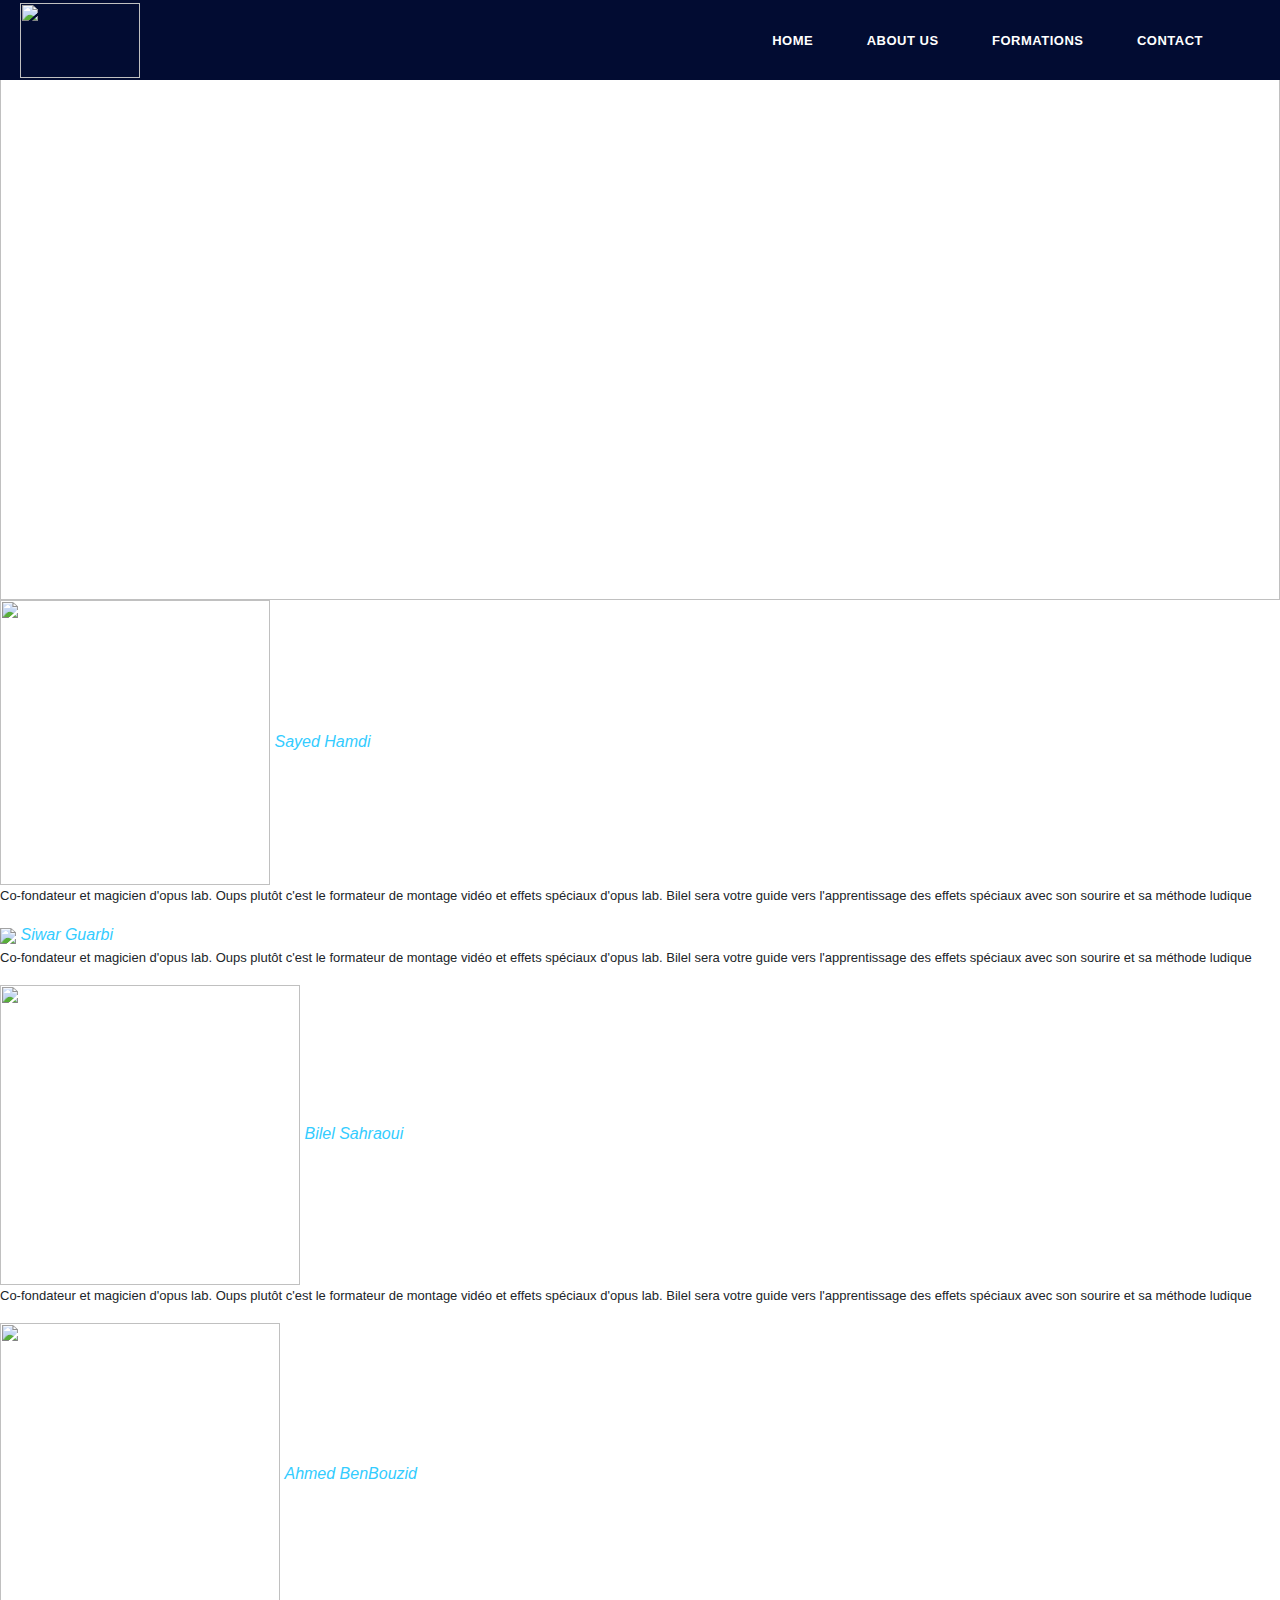
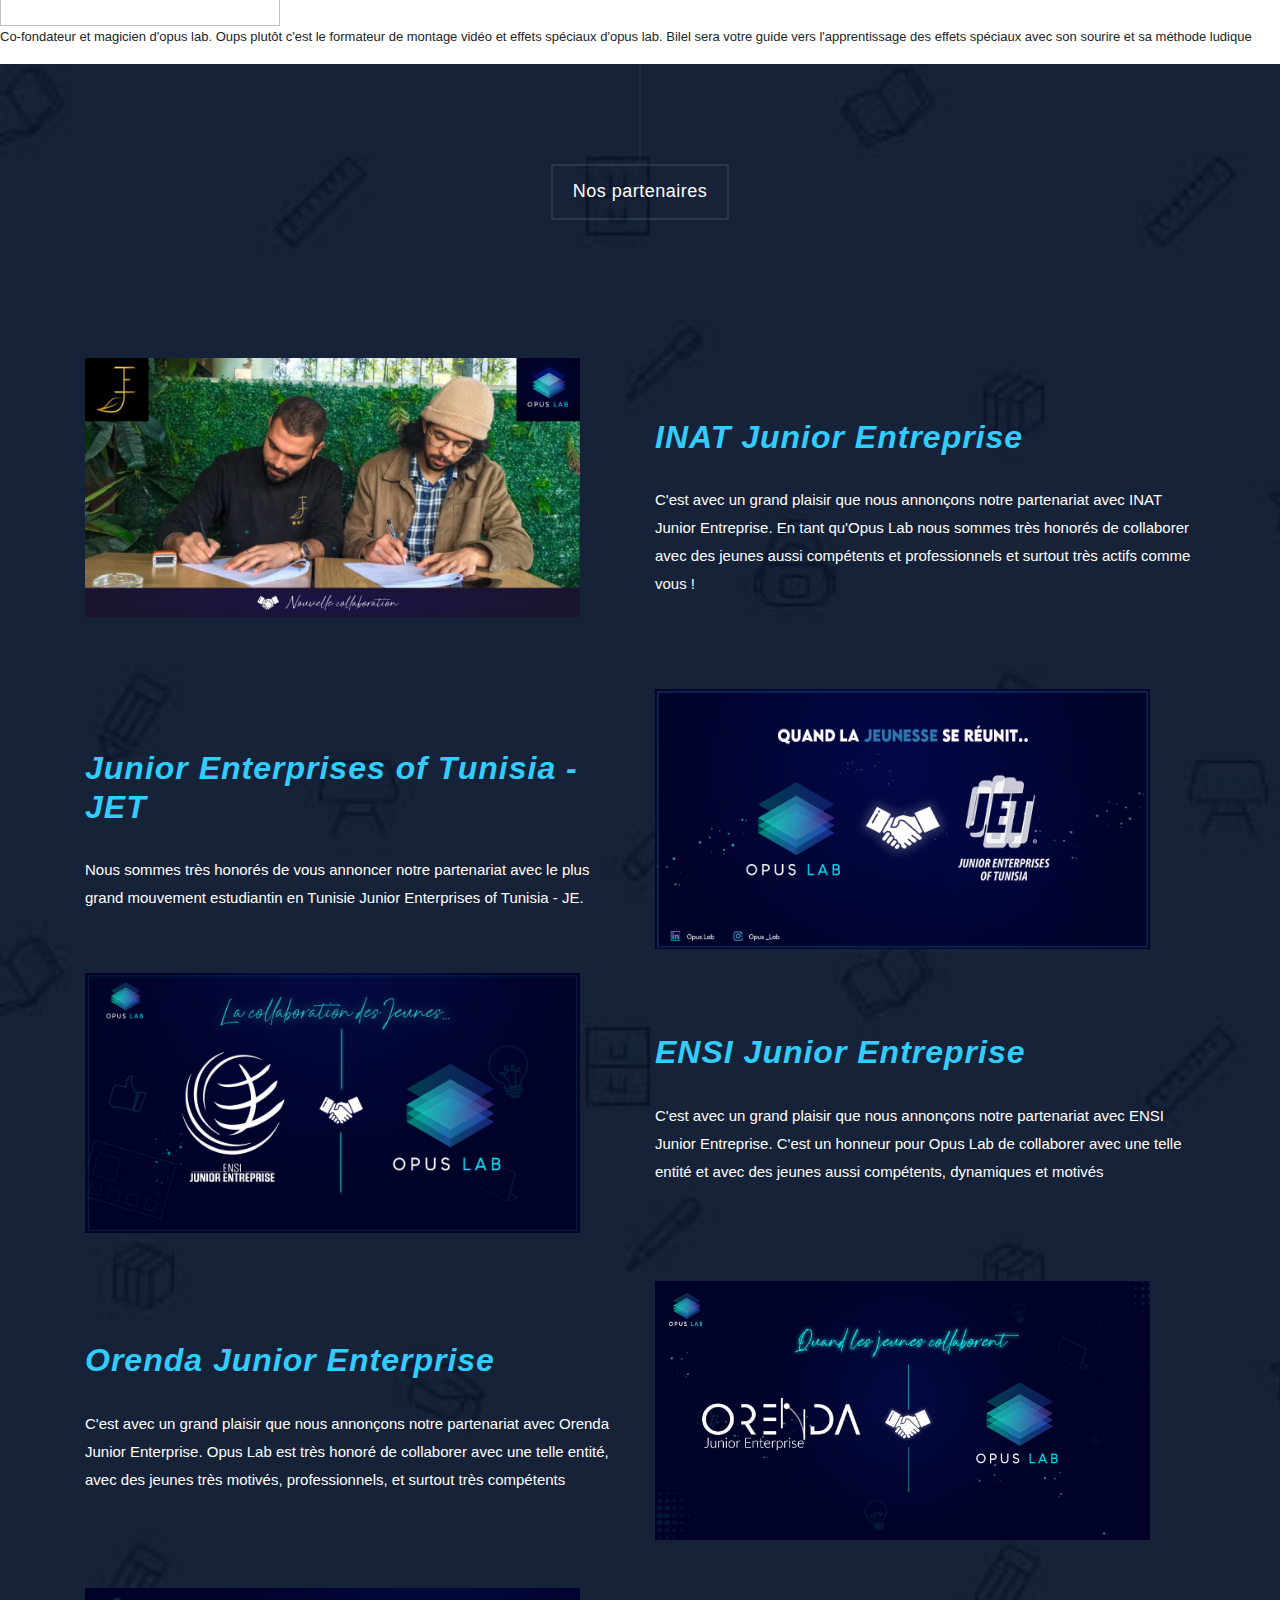
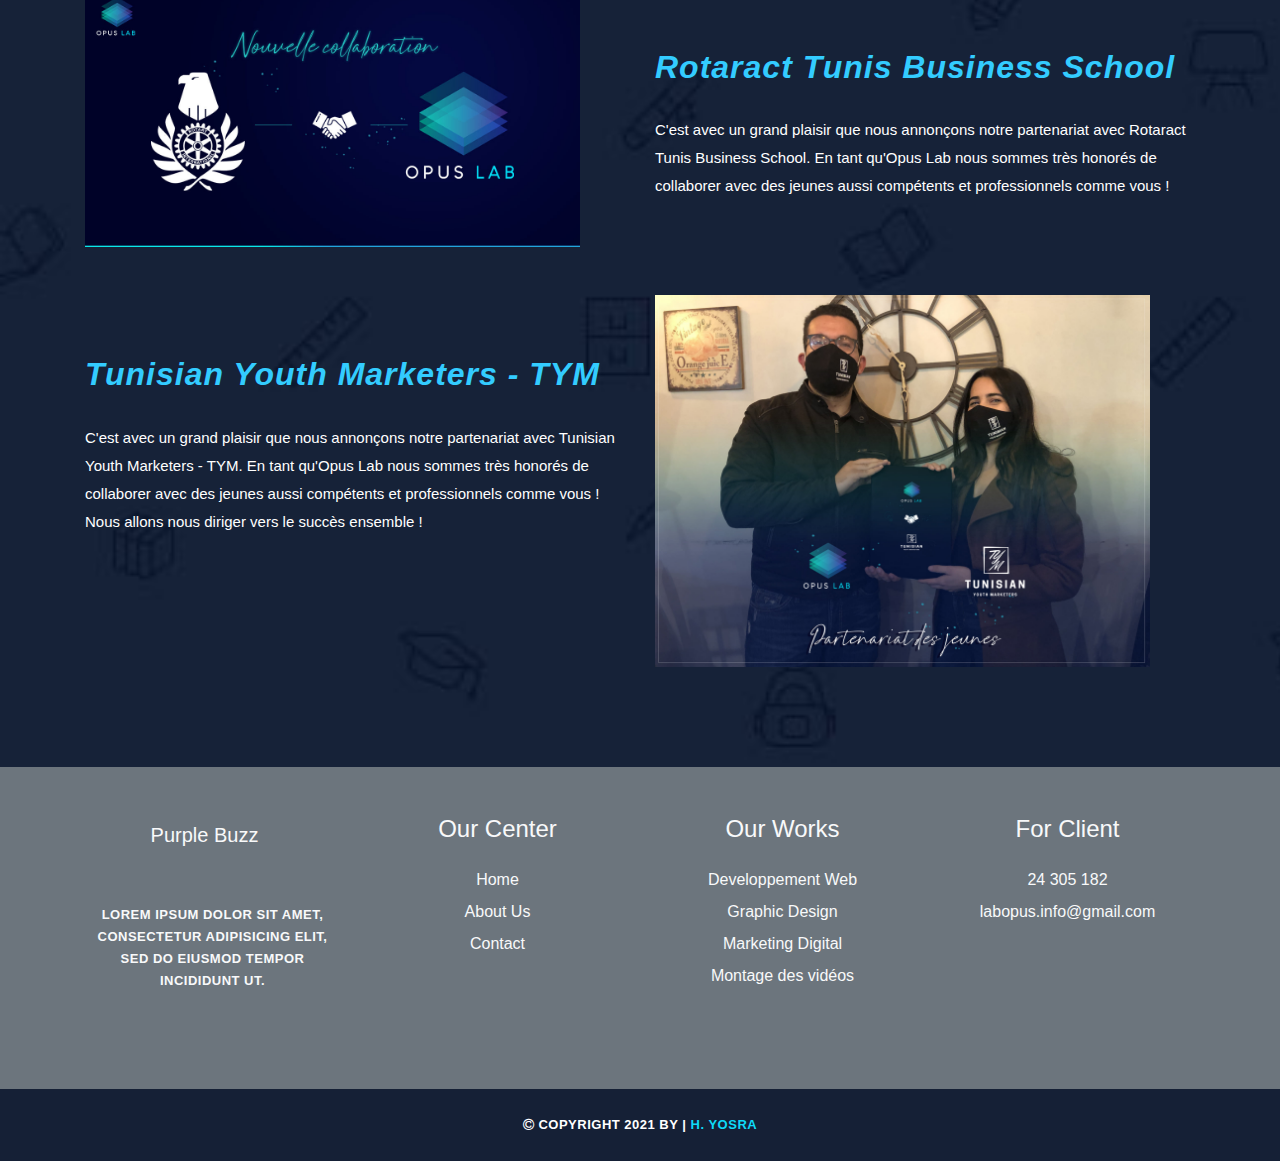
==== PjFinal-Opus/about.html @ eb892712 "Create about.html" ====
<!DOCTYPE html>
<html lang="en">
<head>
    <meta charset="UTF-8">
    <meta http-equiv="X-UA-Compatible" content="IE=edge">
    <meta name="viewport" content="width=device-width, initial-scale=1.0">
    <title>Opus Lab</title>
    <link href="vendor/bootstrap/css/bootstrap.min.css" rel="stylesheet">

    <link rel="stylesheet" href="assets/css/fontawesome.css">
    <link rel="stylesheet" href="assets/css/styles.css">
    <link rel="stylesheet" href="assets/css/owl.css">
    <link rel="stylesheet" href="assets/css/lightbox.css">
</head>
<body>
    <header class="main-header clearfix" role="header">
        <div class="logo">
          <!--<a href="#">OPUS <em>LAB</em></a>-->
          <img src="Op.png" width="120px" height="75px">
         
        </div>
        <a href="#menu" class="menu-link"><i class="fa fa-bars"></i></a>
        <nav id="menu" class="main-nav" role="navigation">
          <ul class="main-menu">
            <li><a href="#section1">Home</a></li>
    
            <li><a href="#section2">About Us</a>
            </li>
            <li><a href="#section3">Formations</a></li>
    
            <li><a href="#section6">Contact</a></li>
    
          </ul>
        </nav>
        
      </header>
      <div id="opus">
        <img id="skills" src="assets/images/skills.png" width="100%" height="600px">
    </div>
    <div id="fondateurs">
            <div class="team">
                <img class="ab" src="assets/images/sayedh.jpg" height="285px" width="270px">
                <a href="#"><em>Sayed Hamdi</em></a>
                <p class="parag">Co-fondateur et magicien d'opus lab. 
                   Oups plutôt c'est le formateur de montage vidéo et effets spéciaux d'opus lab.
                   Bilel sera votre guide vers l'apprentissage des effets spéciaux avec son sourire et sa méthode ludique </p>
            </div>
            <div class="team">
              <img class="ab" src="assets/images/siwar.jpg" width="290px">
              <a href="#"><em>Siwar Guarbi</em></a>
              <p class="parag">Co-fondateur et magicien d'opus lab. 
                Oups plutôt c'est le formateur de montage vidéo et effets spéciaux d'opus lab.
                Bilel sera votre guide vers l'apprentissage des effets spéciaux avec son sourire et sa méthode ludique </p>
            </div>
            <div class="team">
              <img class="ab" src="assets/images/bilels.jpg" width="300px" height="300px">
              <a href="#"><em>Bilel Sahraoui</em></a>
              <p class="parag">Co-fondateur et magicien d'opus lab. 
                Oups plutôt c'est le formateur de montage vidéo et effets spéciaux d'opus lab.
                Bilel sera votre guide vers l'apprentissage des effets spéciaux avec son sourire et sa méthode ludique </p>
            </div>   
            <div class="team">
              <img class="ab" src="assets/images/ahmed.jpg" width="280px" height="303px">
              <a href="#"><em>Ahmed BenBouzid</em></a>
              <p class="parag">Co-fondateur et magicien d'opus lab. 
                Oups plutôt c'est le formateur de montage vidéo et effets spéciaux d'opus lab.
                Bilel sera votre guide vers l'apprentissage des effets spéciaux avec son sourire et sa méthode ludique </p>
            </div> 
    </div>

    <section class="section why-us" data-section="section4">
      <div class="container">
        <div class="row">
          <div class="col-md-12">
            <div class="section-heading">
              <h2>Nos partenaires</h2>
            </div>
          </div>
          <div class="col-md-12">
            <div id='tabs'>
              <section class='tabs-content'>
                <article id='tabs-1'>
                  <div class="row">
                    <div class="col-md-6">
                      <img src="assets/images/jet.jpg" alt="">
                    </div>
                    <div class="col-md-6">
                        <h4><a href="https://www.facebook.com/INAT.Junior.Entreprise/"><em>INAT Junior Entreprise</em></a></h4>
                        <p> C'est avec un grand plaisir que nous annonçons notre partenariat avec INAT Junior Entreprise.
                         En tant qu'Opus Lab nous sommes très honorés de collaborer avec des jeunes aussi compétents et professionnels et surtout très actifs comme vous ! </p>
                    </div>
                  </div>
                </article>
                <br><br><br>
                <article id='tabs-2'>
                  <div class="row">
                    <div class="col-md-6" >
                      <h4><a href="http://jetunisie.com/"><em>Junior Enterprises of Tunisia - JET</em></a></h4>
                      <p >Nous sommes très honorés de vous annoncer notre partenariat avec le plus grand mouvement estudiantin en Tunisie Junior Enterprises of Tunisia - JE. </p>
                    </div>
                    <div class="col-md-6">
                      <img src="assets/images/JETT.png" alt="">
                    </div>
                  </div>
                </article>
                <br>
                <article id='tabs-3'>
                  <div class="row">
                    <div class="col-md-6">
                      <img src="assets/images/ENSIjet.jpg" alt="">
                    </div>
                    <div class="col-md-6">
                      <h4><a href=" http://ensi-junior-entreprise.com/"><em>ENSI Junior Entreprise</em></a></h4>
                      <p>C'est avec un grand plaisir que nous annonçons notre partenariat avec ENSI Junior Entreprise.
                        C'est un honneur pour Opus Lab de collaborer avec une telle entité et avec des jeunes aussi compétents, dynamiques et motivés</p>
                    </div>
                  </div>
                </article>
                <br><br>
                <article id='tabs-3'>
                  <div class="row">
                    <div class="col-md-6">
                      <h4><a href="https://orendaje.com/"><em>Orenda Junior Enterprise</em></a></h4>
                      <p>C'est avec un grand plaisir que nous annonçons notre partenariat avec Orenda Junior Enterprise.
                        Opus Lab est très honoré de collaborer avec une telle entité, avec des jeunes très motivés, professionnels, et surtout très compétents</p>
                    </div>
                    <div class="col-md-6">
                      <img src="assets/images/orenda.jpg" alt="">
                    </div>
                  </div>
                </article>
                <br><br>
                <article id='tabs-3'>
                  <div class="row">
                    <div class="col-md-6">
                      <img src="assets/images/rotaract.jpg" alt="">
                    </div>
                    <div class="col-md-6">
                      <h4><a href="https://www.facebook.com/rotaract.tbs/"><em>Rotaract Tunis Business School</em></a></h4>
                      <p>C'est avec un grand plaisir que nous annonçons notre partenariat avec Rotaract Tunis Business School.
                        En tant qu'Opus Lab nous sommes très honorés de collaborer avec des jeunes aussi compétents et professionnels comme vous !</p>
                    </div>
                  </div>
                </article>
                <br><br>
                <article id='tabs-3'>
                  <div class="row">
                    <div class="col-md-6">
                      <h4><a href="http://tymjuniorentreprise.com/"><em>Tunisian Youth Marketers - TYM</em></a></h4>
                      <p>C'est avec un grand plaisir que nous annonçons notre partenariat avec Tunisian Youth Marketers - TYM.
                        En tant qu'Opus Lab nous sommes très honorés de collaborer avec des jeunes aussi compétents et professionnels comme vous ! Nous allons nous diriger vers le succès ensemble !</p>
                    </div>
                    <div class="col-md-6">
                      <img src="assets/images/TYM.jpg" alt="">
                    </div>
                  </div>
                </article>
              </section>
            </div>
          </div>
        </div>
      </div>
    </section>
    
    <footer class="bg-secondary pt-4">
      <div class="container">
          <div class="row py-4">

              <div class="col-lg-3 col-12 align-left">
                  <a class="navbar-brand" href="index.html">
                      <i class='bx bx-buildings bx-sm text-light'></i>
                      <span class="text-light h5">Purple</span> <span class="text-light h5 semi-bold-600">Buzz</span>
                  </a>
                  <p class="text-light my-lg-4 my-2">
                      Lorem ipsum dolor sit amet, consectetur adipisicing elit,
                      sed do eiusmod tempor incididunt ut.
                  </p>
                  <ul class="list-inline footer-icons light-300">
                      <li class="list-inline-item m-0">
                          <a class="text-light" target="_blank" href="http://facebook.com/">
                              <i class='bx bxl-facebook-square bx-md'></i>
                          </a>
                      </li>
                      <li class="list-inline-item m-0">
                          <a class="text-light" target="_blank" href="https://www.linkedin.com/">
                              <i class='bx bxl-linkedin-square bx-md'></i>
                          </a>
                      </li>
                      <li class="list-inline-item m-0">
                          <a class="text-light" target="_blank" href="https://www.whatsapp.com/">
                              <i class='bx bxl-whatsapp-square bx-md'></i>
                          </a>
                      </li>
                      <li class="list-inline-item m-0">
                          <a class="text-light" target="_blank" href="https://www.flickr.com/">
                              <i class='bx bxl-flickr-square bx-md'></i>
                          </a>
                      </li>
                      <li class="list-inline-item m-0">
                          <a class="text-light" target="_blank" href="https://www.medium.com/">
                              <i class='bx bxl-medium-square bx-md' ></i>
                          </a>
                      </li>
                  </ul>
              </div>

              <div class="col-lg-3 col-md-4 my-sm-0 mt-4">
                  <h3 class="h4 pb-lg-3 text-light light-300">Our Center</h2>
                      <ul class="list-unstyled text-light light-300">
                          <li class="pb-2">
                              <i class='bx-fw bx bxs-chevron-right bx-xs'></i><a class="text-decoration-none text-light" href="index.html">Home</a>
                          </li>
                          <li class="pb-2">
                              <i class='bx-fw bx bxs-chevron-right bx-xs'></i><a class="text-decoration-none text-light py-1" href="about.html">About Us</a>
                          </li>
                          <li class="pb-2">
                              <i class='bx-fw bx bxs-chevron-right bx-xs'></i><a class="text-decoration-none text-light py-1" href="contact.html">Contact</a>
                          </li>
                      </ul>
              </div>

              <div class="col-lg-3 col-md-4 my-sm-0 mt-4">
                  <h2 class="h4 pb-lg-3 text-light light-300">Our Works</h2>
                  <ul class="list-unstyled text-light light-300">
                      <li class="pb-2">
                          <i class='bx-fw bx bxs-chevron-right bx-xs'></i><a class="text-decoration-none text-light py-1" href="#">Developpement Web</a>
                      </li>
                      <li class="pb-2">
                          <i class='bx-fw bx bxs-chevron-right bx-xs'></i><a class="text-decoration-none text-light py-1" href="#">Graphic Design</a>
                      </li>
                      <li class="pb-2">
                          <i class='bx-fw bx bxs-chevron-right bx-xs'></i><a class="text-decoration-none text-light py-1" href="#">Marketing Digital</a>
                      </li>
                      <li class="pb-2">
                          <i class='bx-fw bx bxs-chevron-right bx-xs'></i><a class="text-decoration-none text-light py-1" href="#">Montage des vidéos</a>
                      </li>
                  </ul>
              </div>

              <div class="col-lg-3 col-md-4 my-sm-0 mt-4">
                  <h2 class="h4 pb-lg-3 text-light light-300">For Client</h2>
                  <ul class="list-unstyled text-light light-300">
                      <li class="pb-2">
                          <i class='bx-fw bx bx-phone bx-xs'></i><a class="text-decoration-none text-light py-1" href="tel:010-020-0340">24 305 182
                          </a>
                      </li>
                      <li class="pb-2">
                          <i class='bx-fw bx bx-mail-send bx-xs'></i><a class="text-decoration-none text-light py-1" href="mailto:info@company.com">labopus.info@gmail.com</a>
                      </li>
                  </ul>
              </div>

          </div>
      </div>
  </footer> 

    <footer>
      <div class="container">
        <div class="row">
          <div class="col-md-12">
            <p><i class="fa fa-copyright"></i> Copyright 2021 by   
            
             |  <a href="https://www.facebook.com/yosra.hammami.773/" rel="sponsored" target="_parent">H. Yosra</a></p>
          </div>
        </div>
      </div>
    </footer>
    
</body>
</html>
---- PjFinal-Opus/assets/css/styles.css ----
@import url(fontawesome.css);
@import url("<link href="https://fonts.googleapis.com/css?family=Montserrat:100,200,300,400,500,600,700,800,900" rel="stylesheet">");
body {
    font-family: 'Montserrat', sans-serif;
}

a {
	color: #3CF ;
    text-decoration: none;
}

a:hover {
	color: rgb(160, 166, 168);
    text-decoration: underline;
}

#container{
  display: flex;
  flex-direction: row;
  justify-content:space-between;
}

ul {
    padding: 0px;
    margin: 0px;
    list-style: none;
}

p {
    font-size: 13px;
    line-height: 22px;
}


.section-heading {
    text-align: center;
    margin-bottom: 70px;
}

.section-heading h2:before {
    width: 1px;
    height: 100px;
    background-color: rgba(250,250,250,0.1);
    position: absolute;
    top: -102px;
    content: '';
    left: 50%;
    transform: translate(-50%);
}

.section-heading h2 {
    margin-top: 100px;
    position: relative;
    font-size: 18px;
    font-weight: 500;
    color: #fff;
    letter-spacing: 0.5px;
    display: inline-block;
    padding: 15px 20px;
    border: 2px solid rgba(250,250,250,0.1);
}


.main-button a {
    background-color: #0edaf8;
    color: #fff;
    font-size: 13px;
    text-transform: uppercase;
    letter-spacing: 0.5px;
    font-weight: 700;
    padding: 12px 20px;
    display: inline-block;
    outline: none;
}

a.menu-link { display: none; }

@media screen and (max-width: 950px) {
  a.menu-link {
    float: right;
    display: block;
    font-size: 36px;
    color: #fff;
    padding-right: 30px;
    padding-top: 15px;
  }
  nav[role="navigation"] {
    clear: both;
    -webkit-transition: all 0.3s ease-out;
    -moz-transition: all 0.3s ease-out;
    -ms-transition: all 0.3s ease-out;
    -o-transition: all 0.3s ease-out;
    transition: all 0.3s ease-out;
  }
  .js nav[role="navigation"] {
    overflow: hidden;
    max-height: 0;
  }
  nav[role="navigation"].active {
    max-height: 20em;
    height: 20em;
    overflow-y: scroll;
  }
  nav[role="navigation"] ul {
    top: 0;
    width: 100%;
    position: relative;
    margin: 0;
    padding: 0;
    border-top: 1px solid rgba(250,250,250,0.25);
    background-color: #020c32;
  }
  nav[role="navigation"] li a {
    display: block;
    padding: 15px 0px;
    border-bottom: 1px solid rgba(250,250,250,0.25);
    text-align: center;
    color: #fff;
    font-size: 13px;
    text-transform: uppercase;
    font-weight: 700;
    line-height: 1.5;
  }
  nav[role="navigation"] li:hover a,
  nav[role="navigation"] li.active a {
      color: #0edaf8;
  }
  
  @media screen and (min-width: 951px) {
    .js nav[role="navigation"] {
      max-height: none;
    }

    nav[role="navigation"] li {
      display: inline-block;
      margin: 0 0.25em;
    }
    nav[role="navigation"] li a {
      border: 0;
    }
  }
}

@media screen and (max-width: 1050px) {
  .main-header .logo {
      padding-left: 30px!important;
  }

  .main-menu {
      padding-right: 30px!important;
  }

  .main-menu li {
      margin-left: 5px!important;
  }
}

.main-header {
    background-color: #020c32;
    height: 80px;
    position: fixed;
    z-index: 12;
    width: 100%;
    top: 0;
}

.main-header .logo {
    float: left;
    line-height: 80px;
    padding-left: 20px;
}

.main-header .logo a {
    font-size: 36px;
    text-transform: uppercase;
    font-weight: 800;
    color: #fff;
}
.main-header .logo a em {
    font-style: normal;
    color:#0edaf8;
}

.main-menu {
    float: right;
    padding-right: 60px;
}

.main-menu li {
    display: inline-block;
    line-height: 79px;
    margin-left: 15px;
    position: relative;
}

.main-menu li:first-child {
    margin-left: 0px;
}

.main-menu li a {
    padding: 10px 15px;
    font-size: 13px;
    text-transform: uppercase;
    letter-spacing: 0.5px;
    font-weight: 700;
    color: #fff;
    border: 2px solid transparent;
    transition: all 0.5s;
}

.main-menu li .sub-menu {
    position: absolute;
    width: 160px;
    background-color: #18233a;
    opacity: 0;
    visibility: hidden;
    transition: all 0.5s;
}

.main-menu li:hover .sub-menu {
    opacity: 1;
    visibility: visible;
}

.main-menu li .sub-menu li {
    display: block;
    line-height: 20px;
    margin-left: 0px;
    margin-bottom: 15px;
    padding-bottom: 15px;
    border-bottom: 1px solid #121b2f;
}

.main-menu li .sub-menu li:first-child {
    padding-top: 15px;
}

.main-menu li .sub-menu li:last-child {
    margin-bottom: 0px;
    border-bottom: none;
}

.main-menu li .sub-menu li a {
    font-size: 12px;
    font-weight: 500;
    padding: 0px 15px;
    letter-spacing: 0.5px;
    border: none;
    transition: all 0.5s;
}

.main-menu li .sub-menu li a:hover {
    color: #0edaf8;
    border: none;
}

.main-nav li:hover a,
.main-nav li.active a {
    border: 2px solid #0edaf8;
}

@media (max-width: 950px) {
  .main-nav li:hover a,
  .main-nav li.active a {
    border: 2px solid transparent;
    border-bottom: 1px solid rgba(250,250,250,0.25);
  }
}


.main-banner {
  position: relative;
  max-height: 100%;
  overflow: hidden;
  margin-bottom: -7px;
}

#bg-video {
    min-width: 100%;
    min-height: 100vh;
    max-width: 100%;
    max-height: 100vh;
    object-fit: cover;
    z-index: -1;
}

#bg-video::-webkit-media-controls {
    display: none !important;
}

.video-overlay {
    position: absolute;
    top: 0;
    left: 0;
    bottom: 7px;
    width: 100%;
}

.main-banner .caption {
  text-align: center;
  position: absolute;
  width: 80%;
  left: 50%;
  top: 50%;
  transform: translate(-50%,-50%);
}

.main-banner .caption h6 {
  margin-top: 0px;
  font-size: 18px;
  text-transform: uppercase;
  font-weight: 600;
  color: #fff;
  letter-spacing: 1px;
}

.main-banner .caption h2 {
  margin-top: 30px;
  margin-bottom: 30px;
  font-size: 64px;
  text-transform: uppercase;
  font-weight: 800;
  color: #0edaf8;
  letter-spacing: 1px;
}

.main-banner .caption h2 em {
  font-style: normal;
  color: #ffffff;
  font-weight: 900;
}

@media screen and (max-width: 1180px) {

  .main-banner .caption h6 {
    font-weight: 500;
  }

  .main-banner .caption h2 {
    font-size: 58px;
  }

}
@media screen and (max-width: 767px) {

  .main-banner .caption h6 {
    font-weight: 500;
  }

  .main-banner .caption h2 {
    font-size: 36px;
  }

}
#map{
  margin-top: 1px;
  margin-bottom: 10px;
  height: 83%;
}

section.features .col-4 {
    padding-left: 0px;
    padding-right: 0px;
}

.features-post {
  position: relative;
  margin-bottom: 0px;
}

.features-thumb {
  overflow: hidden;
  position: relative;
}

.features-thumb img {
  width: 100%;
}

.features-content {
  position: absolute;
  bottom: 0;
  left: 0;
  width: 100%;
  background-color: #0c1228;
  color: #fff;
  padding: 40px;
}

.features-content:hover {
    background-color: #0edaf8;
    box-shadow: 0px 0px 30px rgba(0,0,0,0.5);
}

.features-content h4 {
    font-size: 16px;
    text-transform: uppercase;
    font-weight: 700;
    color: #fff;
    letter-spacing: 1px;
    margin-bottom: 0px;
}

.features-content h4 i {
    margin-right: 15px;
    font-size: 24px;
}

.features-content p {
    margin-bottom: 0px;
}

.features-content a {
  margin-top: 15px;
  display: inline-block;
  text-transform: uppercase;
  color: #fff;
  letter-spacing: 0.5px;
  font-weight: 700;
  font-size: 14px;
  border-bottom: 2px solid #fff;
}

.features-content p.hidden-sm {
  display: none;
}

.second-features,
.third-features {
    border-left: 1px solid rgba(250,250,250,0.1);
}

.content-hide {
  margin-top: 15px;
  display: none;
}

.content-hide p {
  color: #fff;
}

@media screen and (max-width: 767px) {

  .features-content {
    padding: 15px;
  }
  .features-content h4 i {
    display: block;
    margin-bottom: 10px;
  }
  .features-content h4 {
    font-size: 14px;
  }
  .features-content p {
    display: none;
  }
  .features-content p.hidden-sm {
    display: block;
  }
  .features-content a {
    letter-spacing: 0px;
    font-size: 13px;
    font-weight: 600;
  }

}

section.why-us {
    background-image: url(../images/choosing-bg.jpg);
    background-color: #172238;
    background-repeat: no-repeat;
    background-size: cover;
    padding-bottom: 100px;
}

#tabs {
  text-align: center;
}
#tabs ul {
  margin: 0;
  padding: 0;
  -webkit-column-count: 3;
  -moz-column-count: 3;
  column-count: 3;
  -webkit-column-gap: 0;
  -moz-column-gap: 0;
  column-gap: 0;
}
#tabs ul::after {
  clear: both;
  content: "";
  display: table;
}
#tabs ul li {
  display: block;
  font-weight: 400;
  font-size: 1.2em;
  letter-spacing: 1px;
  text-align: center;
}
#tabs ul li a {
  display: block;
  font-size: 13px;
  font-weight: 700;
  letter-spacing: 1px;
  cursor: pointer;
  outline: 0;
  padding-bottom: 30px;
  color: #fff;
  text-decoration: none;
  text-transform: uppercase;
  position: relative;
}
#tabs ul li a:after {
    transition: all 0.3s;
    width: 10px;
    height: 10px;
    background-color: #fff;
    content: '';
    position: absolute;
    left: 50%;
    transform: translate(-50%);
    bottom: 0;
}
#tabs ul li a:before {
    transition: all 0.3s;
    width: 25px;
    height: 25px;
    border: 2px solid transparent;
    background-color: transparent;
    content: '';
    position: absolute;
    left: 50%;
    transform: translate(-50%);
    bottom: -5px;
}
#tabs ul li span {
  display: block;
  margin-bottom: 0.75em;
}
#tabs ul .ui-tabs-active {
}
#tabs ul .ui-tabs-active a {
  color: #0edaf8;
}
#tabs ul .ui-tabs-active a:after {
  background-color: #0edaf8;
  width: 15px;
  height: 15px;
}
#tabs ul .ui-tabs-active a:before {
  border-color: #0edaf8;
}
#tabs h4 {
    margin-top: 60px;
    font-size: 32px;
    font-weight: 700;
    letter-spacing: 1px;
    color: #fff;
    margin-bottom: 30px;
}

#tabs p {
    color: #fff;
    font-size: 15px;
    line-height: 28px;
}

.tabs-content {
    margin-top: 60px;
    text-align: left;
}

@media screen and (max-width: 767px) {
  
  .tabs-content {
      text-align: center;
  }

}

.tabs-content img {
    width: 100%;
    overflow: hidden;
    padding-right: 45px;
}

@media screen and (max-width: 767px) {

  .tabs-content img {
      padding-right: 0px;
  }

}


section.coming-soon {
    background-image: url(../images/coming-soon-bg.jpg);
    background-repeat: no-repeat;
    background-size: cover;
    background-color: #172238;
    padding: 120px 0px;
}

section.coming-soon .continer .counter div {
  display: inline-block;
}
section.coming-soon .continer h4 {
    margin-top: 100px;
    font-size: 30px;
    color: #fff;
    font-weight: 800;
    letter-spacing: 0.5px;
    line-height: 40px;
    margin-bottom: 50px;
}
section.coming-soon .continer h4 em {
    font-style: normal;
    color: #0edaf8;
}

@media screen and (max-width: 767px) {

  section.coming-soon .continer h4 {
    text-align: center;
  }

}

section.coming-soon .continer .counter .days,
section.coming-soon .continer .counter .hours,
section.coming-soon .continer .counter .minutes,
section.coming-soon .continer .counter .seconds {
  width: 22%;
  height: 140px;
  float: left;
  text-align: center;
  font-size: 48px;
  font-weight: 800;
  letter-spacing: 1px;
  color: #fff;
  background-color: rgba(250,250,250,0.1);
}
@media screen and (max-width: 992px) {

  section.coming-soon .continer .counter .days,
  section.coming-soon .continer .counter .hours,
  section.coming-soon .continer .counter .minutes,
  section.coming-soon .continer .counter .seconds {
    font-size: 26px;
  }

  section.coming-soon .continer .counter .days .value,
  section.coming-soon .continer .counter .hours .value,
  section.coming-soon .continer .counter .minutes .value,
  section.coming-soon .continer .counter .seconds .value {
      margin-top: 40px!important;
  }

  section.coming-soon .continer .counter span {
      font-size: 14px!important;
  }

}
section.coming-soon .continer .counter .days,
section.coming-soon .continer .counter .hours,
section.coming-soon .continer .counter .minutes {
    margin-right: 4%;
}
section.coming-soon .continer .counter .days .value,
section.coming-soon .continer .counter .hours .value,
section.coming-soon .continer .counter .minutes .value,
section.coming-soon .continer .counter .seconds .value {
    margin-top: 15px;
    display: block;
    width: 100%;
}

section.coming-soon .continer .counter span {
    font-size: 18px;
    text-transform: uppercase;
    color: #0edaf8;
    font-weight: 500;
    letter-spacing: 1px;
    margin-top: 0px;
    display: block;
}

section.coming-soon .right-content {
    margin-left: 30px;
}

@media screen and (max-width: 767px) {

  section.coming-soon .right-content {
      margin-top: 60px;
      margin-left: 0px;
  }

}

section.coming-soon .top-content {
    margin-bottom: -8px;
}

section.coming-soon .top-content h6 {
    font-size: 14px;
    color: #fff;
    background-color: rgba(250,250,250,0.2);
    padding: 40px;
    text-align: center;
    line-height: 24px;
}

section.coming-soon .top-content h6 em {
    font-style: normal;
    font-weight: 600;
}

section.coming-soon form {
    background-color: rgba(250,250,250,0.1);
    padding: 60px 40px;
    width: 100%;
    text-align: center;
}

section.coming-soon form input {
    width: 100%;
    height: 40px;
    background-color: rgba(250,250,250,0.1);
    border-radius: 0px;
    border: none;
    outline: none;
    color: #fff;
    font-size: 13px;
    margin-bottom: 20px;
    letter-spacing: 0.5px;
}

section.coming-soon form input:focus {
    outline: none;
    border: none;
    box-shadow: none;
    color: #fff;
    background-color: rgba(250,250,250,0.1);
}

section.coming-soon form::placeholder { color: #fff }
section.coming-soon form input::placeholder { color: #fff; }
section.coming-soon form input::placeholder { color: #fff; }

section.coming-soon form button {
    margin-top: 10px;
    background-color: #0edaf8;
    color: #fff;
    font-size: 13px;
    text-transform: uppercase;
    letter-spacing: 0.5px;
    font-weight: 700;
    padding: 12px 20px;
    display: inline-block;
    outline: none;
    box-shadow: none;
    border: none;
}


section.courses {
    background-image: url(../images/choosing-bg.jpg);
    background-repeat: no-repeat;
    background-size: cover;
    background-color: #172238;
    padding-bottom: 100px;
    padding: 0px 30px 100px 30px;
}

section.courses .item img {
    border-top-right-radius: 5px;
    border-top-left-radius: 5px;
}

section.courses .item .down-content {
    padding: 30px;
    background-color: #fff;
    border-bottom-right-radius: 5px;
    border-bottom-left-radius: 5px;
}

section.courses .item .down-content h4 {
    font-size: 16px;
    text-transform: uppercase;
    color: #1e1e1e;
    letter-spacing: 0.5px;
    font-weight: 700;
    margin-top: 0px;
    margin-bottom: 20px;
}

section.courses .item .down-content p {
    margin-bottom: 25px;
}

section.courses .item .down-content img {
    width: 40px;
    border: 2px solid #0edaf8;
    border-radius: 50%;
    text-align: left;
    display: inline-block;
}

section.courses .item .down-content .text-button-pay {
    float: right;
    display: inline-block;
    margin-top: -30px;
}

section.courses .item .down-content .text-button-pay a {
    color: #0edaf8;
    font-size: 13px;
}

section.courses .item .down-content .text-button-free {
    float: right;
    display: inline-block;
    margin-top: -30px;
}

section.courses .item .down-content .text-button-free a {
    color: #7a7a7a;
    font-size: 13px;
}

section.courses .owl-carousel .owl-nav {
    display: none;
}

section.courses .owl-carousel .owl-dots {
    text-align: center;
}

section.courses .owl-carousel button.owl-dot {
    width: 10px;
    height: 10px;
    background-color: #fff;
    margin: 50px 10px 0px 10px;
    outline: none;
}
section.courses .owl-carousel button.active {
    background-color: #0edaf8;
}


section.video {
    background-image: url(../images/video-bg.jpg);
    background-repeat: no-repeat;
    background-size: cover;
    background-color: #172238;
    padding: 120px 0px;
}

section.video .left-content {
  color: #fff;
}

section.video .left-content span {
  text-transform: uppercase;
  font-size: 14px;
  letter-spacing: 0.5px;
}

section.video .left-content h4 {
    margin-top: 20px;
    font-size: 30px;
    color: #fff;
    font-weight: 800;
    letter-spacing: 0.5px;
    line-height: 40px;
    margin-bottom: 20px;
}
section.video .left-content h4 em {
    font-style: normal;
    color: #0edaf8;
}

section.video .left-content .main-button {
  margin-top: 30px;
}

.video-item {
  position: relative;
  width: 100%;
  max-width: 600px;
  margin: 0px auto 0;
}

@media screen and (max-width: 767px) {

  section.video .left-content {
    margin-bottom: 45px;
  }

  section.video .first-item .first-content h4,
  section.video .second-item .second-content h4 {
    text-align: center;
  }

}

.video-item figure {
  position: relative;
  width: 100%;
  font-size: 0;
}
.video-item figure img {
  width: 100%;
}
.video-item figure a:before {
  content: '';
  position: absolute;
  bottom: 10px;
  right: 15px;
  width: 60px;
  height: 60px;
  margin-top: -32.5px;
  margin-left: -32.5px;
  border-radius: 50%;
  background-color: #0edaf8;
  z-index: 10;
}
.video-item figure a:after {
  content: '';
  position: absolute;
  bottom: 27.5px;
  right: 20px;
  margin-top: -12.5px;
  margin-left: -7px;
  border: solid 13px transparent;
  border-left: solid 20px;
  border-left-color: #fff;
  z-index: 10;
}
.video-item figure a:hover:before {
  background-color: #0edaf8;
}

.video-item .video-caption {
    position: absolute;
    z-index: 10;
    background-color: rgba(250,250,250,0.75);
    height: 80px;
    width: 100%;
    padding: 27px 30px;
    bottom: 0;
}

.video-item .video-caption h4 {
    font-size: 20px;
    text-transform: uppercase;
    font-weight: 700;
    letter-spacing: 1px;
}

.mfp-bg {
  top: 0;
  left: 0;
  width: 100%;
  height: 100%;
  z-index: 1042;
  overflow: hidden;
  position: fixed;
  background: #0b0b0b;
  opacity: 0.8;
}

.mfp-wrap {
  top: 0;
  left: 0;
  width: 100%;
  height: 100%;
  z-index: 1043;
  position: fixed;
  outline: none !important;
  -webkit-backface-visibility: hidden;
}

.mfp-container {
  text-align: center;
  position: absolute;
  width: 100%;
  height: 100%;
  left: 0;
  top: 0;
  padding: 0 8px;
  box-sizing: border-box;
}

.mfp-container:before {
  content: '';
  display: inline-block;
  height: 100%;
  vertical-align: middle;
}

.mfp-align-top .mfp-container:before {
  display: none;
}

.mfp-content {
  position: relative;
  display: inline-block;
  vertical-align: middle;
  margin: 0 auto;
  text-align: left;
  z-index: 1045;
}

.mfp-inline-holder .mfp-content,
.mfp-ajax-holder .mfp-content {
  width: 100%;
  cursor: auto;
}

.mfp-ajax-cur {
  cursor: progress;
}

.mfp-zoom-out-cur, .mfp-zoom-out-cur .mfp-image-holder .mfp-close {
  cursor: -moz-zoom-out;
  cursor: -webkit-zoom-out;
  cursor: zoom-out;
}

.mfp-zoom {
  cursor: pointer;
  cursor: -webkit-zoom-in;
  cursor: -moz-zoom-in;
  cursor: zoom-in;
}

.mfp-auto-cursor .mfp-content {
  cursor: auto;
}

.mfp-close,
.mfp-arrow,
.mfp-preloader,
.mfp-counter {
  -webkit-user-select: none;
  -moz-user-select: none;
  user-select: none;
}

.mfp-loading.mfp-figure {
  display: none;
}

.mfp-hide {
  display: none !important;
}

.mfp-preloader {
  color: #CCC;
  position: absolute;
  top: 50%;
  width: auto;
  text-align: center;
  margin-top: -0.8em;
  left: 8px;
  right: 8px;
  z-index: 1044;
}

.mfp-preloader a {
  color: #CCC;
}

.mfp-preloader a:hover {
  color: #FFF;
}

.mfp-s-ready .mfp-preloader {
  display: none;
}

.mfp-s-error .mfp-content {
  display: none;
}

button.mfp-close,
button.mfp-arrow {
  overflow: visible;
  cursor: pointer;
  background: transparent;
  border: 0;
  -webkit-appearance: none;
  display: block;
  outline: none;
  padding: 0;
  z-index: 1046;
  box-shadow: none;
  touch-action: manipulation;
}

button::-moz-focus-inner {
  padding: 0;
  border: 0;
}

.mfp-close {
  width: 44px;
  height: 44px;
  line-height: 44px;
  position: absolute;
  right: 0;
  top: 0;
  text-decoration: none;
  text-align: center;
  opacity: 0.65;
  padding: 0 0 18px 10px;
  color: #FFF;
  font-style: normal;
  font-size: 28px;
  font-family: Arial, Baskerville, monospace;
}

.mfp-close:hover,
.mfp-close:focus {
  opacity: 1;
}

.mfp-close:active {
  top: 1px;
}

.mfp-close-btn-in .mfp-close {
  color: #333;
}

.mfp-image-holder .mfp-close,
.mfp-iframe-holder .mfp-close {
  color: #FFF;
  right: -6px;
  text-align: right;
  padding-right: 6px;
  width: 100%;
}

.mfp-counter {
  position: absolute;
  top: 0;
  right: 0;
  color: #CCC;
  font-size: 12px;
  line-height: 18px;
  white-space: nowrap;
}

.mfp-arrow {
  position: absolute;
  opacity: 0.65;
  margin: 0;
  top: 50%;
  margin-top: -55px;
  padding: 0;
  width: 90px;
  height: 110px;
  -webkit-tap-highlight-color: transparent;
}

.mfp-arrow:active {
  margin-top: -54px;
}

.mfp-arrow:hover,
.mfp-arrow:focus {
  opacity: 1;
}

.mfp-arrow:before,
.mfp-arrow:after {
  content: '';
  display: block;
  width: 0;
  height: 0;
  position: absolute;
  left: 0;
  top: 0;
  margin-top: 35px;
  margin-left: 35px;
  border: medium inset transparent;
}

.mfp-arrow:after {
  border-top-width: 13px;
  border-bottom-width: 13px;
  top: 8px;
}

.mfp-arrow:before {
  border-top-width: 21px;
  border-bottom-width: 21px;
  opacity: 0.7;
}

.mfp-arrow-left {
  left: 0;
}

.mfp-arrow-left:after {
  border-right: 17px solid #FFF;
  margin-left: 31px;
}

.mfp-arrow-left:before {
  margin-left: 25px;
  border-right: 27px solid #3F3F3F;
}

.mfp-arrow-right {
  right: 0;
}

.mfp-arrow-right:after {
  border-left: 17px solid #FFF;
  margin-left: 39px;
}

.mfp-arrow-right:before {
  border-left: 27px solid #3F3F3F;
}

.mfp-iframe-holder {
  padding-top: 40px;
  padding-bottom: 40px;
}

.mfp-iframe-holder .mfp-content {
  line-height: 0;
  width: 100%;
  max-width: 900px;
}

.mfp-iframe-holder .mfp-close {
  top: -40px;
}

.mfp-iframe-scaler {
  width: 100%;
  height: 0;
  overflow: hidden;
  padding-top: 56.25%;
}

.mfp-iframe-scaler iframe {
  position: absolute;
  display: block;
  top: 0;
  left: 0;
  width: 100%;
  height: 100%;
  box-shadow: 0 0 8px rgba(0, 0, 0, 0.6);
  background: #000;
}

img.mfp-img {
  width: auto;
  max-width: 100%;
  height: auto;
  display: block;
  line-height: 0;
  box-sizing: border-box;
  padding: 40px 0 40px;
  margin: 0 auto;
}

.mfp-figure {
  line-height: 0;
}

.mfp-figure:after {
  content: '';
  position: absolute;
  left: 0;
  top: 40px;
  bottom: 40px;
  display: block;
  right: 0;
  width: auto;
  height: auto;
  z-index: -1;
  box-shadow: 0 0 8px rgba(0, 0, 0, 0.6);
  background: #444;
}

.mfp-figure small {
  color: #BDBDBD;
  display: block;
  font-size: 12px;
  line-height: 14px;
}

.mfp-figure figure {
  margin: 0;
}

.mfp-bottom-bar {
  margin-top: -36px;
  position: absolute;
  top: 100%;
  left: 0;
  width: 100%;
  cursor: auto;
}

.mfp-title {
  text-align: left;
  line-height: 18px;
  color: #F3F3F3;
  word-wrap: break-word;
  padding-right: 36px;
}

.mfp-image-holder .mfp-content {
  max-width: 100%;
}

.mfp-gallery .mfp-image-holder .mfp-figure {
  cursor: pointer;
}

@media screen and (max-width: 800px) and (orientation: landscape), screen and (max-height: 300px) {
  
  .mfp-img-mobile .mfp-image-holder {
    padding-left: 0;
    padding-right: 0;
  }

  .mfp-img-mobile img.mfp-img {
    padding: 0;
  }

  .mfp-img-mobile .mfp-figure:after {
    top: 0;
    bottom: 0;
  }

  .mfp-img-mobile .mfp-figure small {
    display: inline;
    margin-left: 5px;
  }

  .mfp-img-mobile .mfp-bottom-bar {
    background: rgba(0, 0, 0, 0.6);
    bottom: 0;
    margin: 0;
    top: auto;
    padding: 3px 5px;
    position: fixed;
    box-sizing: border-box;
  }

  .mfp-img-mobile .mfp-bottom-bar:empty {
    padding: 0;
  }

  .mfp-img-mobile .mfp-counter {
    right: 5px;
    top: 3px;
  }

  .mfp-img-mobile .mfp-close {
    top: 0;
    right: 0;
    width: 35px;
    height: 35px;
    line-height: 35px;
    background: rgba(0, 0, 0, 0.6);
    position: fixed;
    text-align: center;
    padding: 0;
  }
}
@media all and (max-width: 900px) {
  .mfp-arrow {
    -webkit-transform: scale(0.75);
    transform: scale(0.75);
  }

  .mfp-arrow-left {
    -webkit-transform-origin: 0;
    transform-origin: 0;
  }

  .mfp-arrow-right {
    -webkit-transform-origin: 100%;
    transform-origin: 100%;
  }

  .mfp-container {
    padding-left: 6px;
    padding-right: 6px;
  }
}



section.contact {
    background-image: url(../images/contact-bg.jpg);
    background-repeat: no-repeat;
    background-size: cover;
    background-color: #172238;
    padding-bottom: 120px;
}


section.contact form {
    background-color: rgba(250,250,250,0.1);
    padding: 30px;
    width: 100%;
}


@media screen and (max-width: 767px) {  
  section.contact form {
      margin-bottom: 30px;
  }
}

section.contact form input {
    width: 100%;
    height: 40px;
    background-color: rgba(250,250,250,0.1);
    border-radius: 0px;
    border: none;
    outline: none;
    color: #fff;
    font-size: 13px;
    margin-bottom: 30px;
    letter-spacing: 0.5px;
}

section.contact form textarea {
    width: 100%;
    height: 220px;
    max-height: 280px;
    min-height: 220px;
    background-color: rgba(250,250,250,0.1);
    border-radius: 0px;
    border: none;
    outline: none;
    color: #fff;
    font-size: 13px;
    margin-bottom: 30px;
    letter-spacing: 0.5px;
}

section.contact form input:focus,
section.contact form textarea:focus {
    outline: none;
    border: none;
    box-shadow: none;
    color: #fff;
    background-color: rgba(250,250,250,0.1);
}

section.contact form::placeholder { color: #fff }
section.contact form input::placeholder { color: #fff; }
section.contact form input::placeholder { color: #fff; }

section.contact form::placeholder { color: #fff }
section.contact form textarea::placeholder { color: #fff; }
section.contact form textarea::placeholder { color: #fff; }

section.contact form button {
    background-color: #0edaf8;
    color: #fff;
    font-size: 13px;
    text-transform: uppercase;
    letter-spacing: 0.5px;
    font-weight: 700;
    padding: 12px 20px;
    display: inline-block;
    outline: none;
    box-shadow: none;
    border: none;
}

footer {
    background-color: #152036;
    text-align: center;
}

footer p {
    margin-bottom: 0px;
    padding: 25px 0px;
    color: #fff;
    font-size: 13px;
    text-transform: uppercase;
    font-weight: 600;
    letter-spacing: 0.5px;
}

footer p a,
footer p a:hover {
    color: #0edaf8;
}

@media screen and (max-width: 992px) {
  .features { background-color: #0c1228; }
  .features-content { position: relative; }
  .features-post { border-left: 0 }
}

@media screen and (max-width: 950px) {
  .main-menu { padding-right: 0!important; }
  .main-header .logo {
    line-height: 73px;
  }
  .main-menu li {
    display: block;
    line-height: 1;
    margin-left: 0 !important;
  }

  .main-menu li .sub-menu {
    opacity: 1;
    visibility: visible;
    position: static;
    margin-left: auto;
    margin-right: auto;
    width: 100%;
  }
  .main-menu li .sub-menu li:last-child {
    border-bottom: 1px solid rgba(250,250,250,0.25);
  }
}

@media screen and (max-width: 950px) and (max-height: 400px) {
  nav[role="navigation"].active {
    max-height: calc(80px + 100vh);
    overflow-y: auto;
  }
}

@media screen and (max-width: 767px) {
  footer p {
    font-size: 12px;
    font-weight: 600;
    letter-spacing: 0.25px;
  }
}
.img{
width: 20%;
height: 20%;
}
#img1{
  width: 20%;
  height: 10%;
  }
.cont{
  display: flex;
  justify-content: space-around;
}
#part{
  margin: 0%;
  padding: 0%;
}

#jj{
  height: 150px;
}

#j1{
  height: 210px;
}
#j2{
  height: 205px;
}
#bil{
  height: 190px;
}
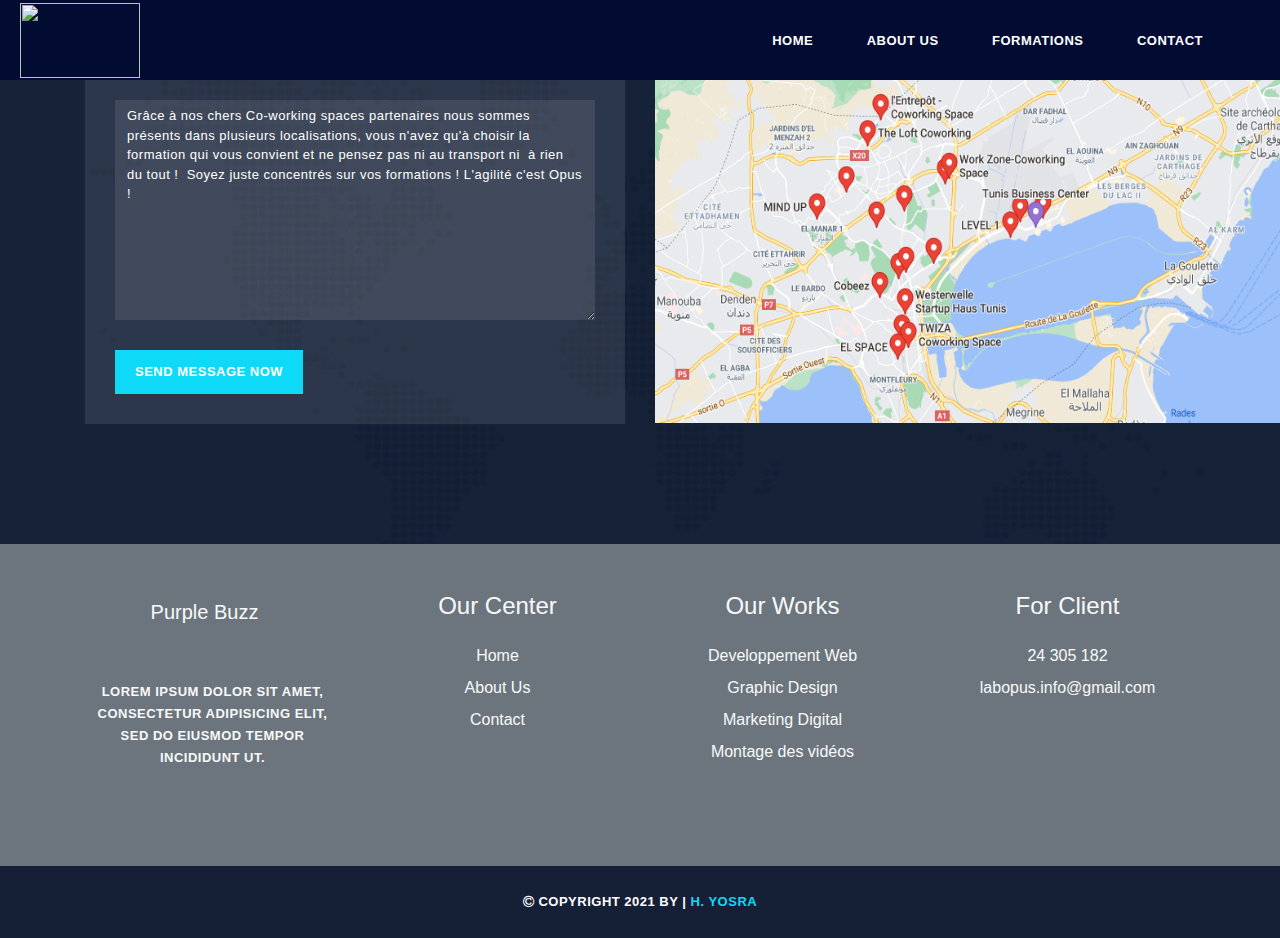
==== commit 84dad766: "Update about.html" ====
--- a/PjFinal-Opus/about.html
+++ b/PjFinal-Opus/about.html
@@ -4,13 +4,13 @@
     <meta charset="UTF-8">
     <meta http-equiv="X-UA-Compatible" content="IE=edge">
     <meta name="viewport" content="width=device-width, initial-scale=1.0">
-    <title>Opus Lab</title>
     <link href="vendor/bootstrap/css/bootstrap.min.css" rel="stylesheet">
-
     <link rel="stylesheet" href="assets/css/fontawesome.css">
     <link rel="stylesheet" href="assets/css/styles.css">
     <link rel="stylesheet" href="assets/css/owl.css">
     <link rel="stylesheet" href="assets/css/lightbox.css">
+
+    <title>Opus Lab</title>
 </head>
 <body>
     <header class="main-header clearfix" role="header">
@@ -28,243 +28,220 @@
             </li>
             <li><a href="#section3">Formations</a></li>
     
-            <li><a href="#section6">Contact</a></li>
+            <li><a href="/OpusLab_Final_Project/contact.html">Contact</a></li>
     
           </ul>
         </nav>
-        
       </header>
-      <div id="opus">
-        <img id="skills" src="assets/images/skills.png" width="100%" height="600px">
-    </div>
-    <div id="fondateurs">
-            <div class="team">
-                <img class="ab" src="assets/images/sayedh.jpg" height="285px" width="270px">
-                <a href="#"><em>Sayed Hamdi</em></a>
-                <p class="parag">Co-fondateur et magicien d'opus lab. 
-                   Oups plutôt c'est le formateur de montage vidéo et effets spéciaux d'opus lab.
-                   Bilel sera votre guide vers l'apprentissage des effets spéciaux avec son sourire et sa méthode ludique </p>
-            </div>
-            <div class="team">
-              <img class="ab" src="assets/images/siwar.jpg" width="290px">
-              <a href="#"><em>Siwar Guarbi</em></a>
-              <p class="parag">Co-fondateur et magicien d'opus lab. 
-                Oups plutôt c'est le formateur de montage vidéo et effets spéciaux d'opus lab.
-                Bilel sera votre guide vers l'apprentissage des effets spéciaux avec son sourire et sa méthode ludique </p>
-            </div>
-            <div class="team">
-              <img class="ab" src="assets/images/bilels.jpg" width="300px" height="300px">
-              <a href="#"><em>Bilel Sahraoui</em></a>
-              <p class="parag">Co-fondateur et magicien d'opus lab. 
-                Oups plutôt c'est le formateur de montage vidéo et effets spéciaux d'opus lab.
-                Bilel sera votre guide vers l'apprentissage des effets spéciaux avec son sourire et sa méthode ludique </p>
-            </div>   
-            <div class="team">
-              <img class="ab" src="assets/images/ahmed.jpg" width="280px" height="303px">
-              <a href="#"><em>Ahmed BenBouzid</em></a>
-              <p class="parag">Co-fondateur et magicien d'opus lab. 
-                Oups plutôt c'est le formateur de montage vidéo et effets spéciaux d'opus lab.
-                Bilel sera votre guide vers l'apprentissage des effets spéciaux avec son sourire et sa méthode ludique </p>
-            </div> 
-    </div>
 
-    <section class="section why-us" data-section="section4">
-      <div class="container">
-        <div class="row">
-          <div class="col-md-12">
-            <div class="section-heading">
-              <h2>Nos partenaires</h2>
-            </div>
-          </div>
-          <div class="col-md-12">
-            <div id='tabs'>
-              <section class='tabs-content'>
-                <article id='tabs-1'>
-                  <div class="row">
-                    <div class="col-md-6">
-                      <img src="assets/images/jet.jpg" alt="">
+      <section class="section contact" data-section="section6">
+        <div class="container">
+          <div class="row">
+            <!--<div class="col-md-12">
+              <div class="section-heading">
+                <h2>Let’s Keep In Touch</h2>
+              </div>
+            </div>-->
+            <div class="col-md-6">
+                        
+              <form id="contact" action="" method="post">
+                <div class="row">
+                  <div class="col-md-6">
+                      <fieldset>
+                        <input name="name" type="text" class="form-control" id="name" placeholder="Your Name" required="">
+                      </fieldset>
                     </div>
                     <div class="col-md-6">
-                        <h4><a href="https://www.facebook.com/INAT.Junior.Entreprise/"><em>INAT Junior Entreprise</em></a></h4>
-                        <p> C'est avec un grand plaisir que nous annonçons notre partenariat avec INAT Junior Entreprise.
-                         En tant qu'Opus Lab nous sommes très honorés de collaborer avec des jeunes aussi compétents et professionnels et surtout très actifs comme vous ! </p>
+                      <fieldset>
+                        <input name="email" type="text" class="form-control" id="email" placeholder="Your Email" required="">
+                      </fieldset>
                     </div>
+                  <div class="col-md-12">
+                    <fieldset>
+                      <textarea name="message" rows="6" class="form-control" id="message" placeholder="Grâce à nos chers Co-working spaces partenaires nous sommes présents dans plusieurs localisations, vous n'avez qu'à choisir la formation qui vous convient et ne pensez pas ni au transport ni  à rien du tout !  Soyez juste concentrés sur vos formations ! L'agilité c'est Opus !" required=""></textarea>
+                    </fieldset>
                   </div>
-                </article>
-                <br><br><br>
-                <article id='tabs-2'>
-                  <div class="row">
-                    <div class="col-md-6" >
-                      <h4><a href="http://jetunisie.com/"><em>Junior Enterprises of Tunisia - JET</em></a></h4>
-                      <p >Nous sommes très honorés de vous annoncer notre partenariat avec le plus grand mouvement estudiantin en Tunisie Junior Enterprises of Tunisia - JE. </p>
-                    </div>
-                    <div class="col-md-6">
-                      <img src="assets/images/JETT.png" alt="">
-                    </div>
+                  <div class="col-md-12">
+                    <fieldset>
+                      <button type="submit" id="form-submit" class="button">Send Message Now</button>
+                    </fieldset>
                   </div>
-                </article>
-                <br>
-                <article id='tabs-3'>
-                  <div class="row">
-                    <div class="col-md-6">
-                      <img src="assets/images/ENSIjet.jpg" alt="">
-                    </div>
-                    <div class="col-md-6">
-                      <h4><a href=" http://ensi-junior-entreprise.com/"><em>ENSI Junior Entreprise</em></a></h4>
-                      <p>C'est avec un grand plaisir que nous annonçons notre partenariat avec ENSI Junior Entreprise.
-                        C'est un honneur pour Opus Lab de collaborer avec une telle entité et avec des jeunes aussi compétents, dynamiques et motivés</p>
-                    </div>
-                  </div>
-                </article>
-                <br><br>
-                <article id='tabs-3'>
-                  <div class="row">
-                    <div class="col-md-6">
-                      <h4><a href="https://orendaje.com/"><em>Orenda Junior Enterprise</em></a></h4>
-                      <p>C'est avec un grand plaisir que nous annonçons notre partenariat avec Orenda Junior Enterprise.
-                        Opus Lab est très honoré de collaborer avec une telle entité, avec des jeunes très motivés, professionnels, et surtout très compétents</p>
-                    </div>
-                    <div class="col-md-6">
-                      <img src="assets/images/orenda.jpg" alt="">
-                    </div>
-                  </div>
-                </article>
-                <br><br>
-                <article id='tabs-3'>
-                  <div class="row">
-                    <div class="col-md-6">
-                      <img src="assets/images/rotaract.jpg" alt="">
-                    </div>
-                    <div class="col-md-6">
-                      <h4><a href="https://www.facebook.com/rotaract.tbs/"><em>Rotaract Tunis Business School</em></a></h4>
-                      <p>C'est avec un grand plaisir que nous annonçons notre partenariat avec Rotaract Tunis Business School.
-                        En tant qu'Opus Lab nous sommes très honorés de collaborer avec des jeunes aussi compétents et professionnels comme vous !</p>
-                    </div>
-                  </div>
-                </article>
-                <br><br>
-                <article id='tabs-3'>
-                  <div class="row">
-                    <div class="col-md-6">
-                      <h4><a href="http://tymjuniorentreprise.com/"><em>Tunisian Youth Marketers - TYM</em></a></h4>
-                      <p>C'est avec un grand plaisir que nous annonçons notre partenariat avec Tunisian Youth Marketers - TYM.
-                        En tant qu'Opus Lab nous sommes très honorés de collaborer avec des jeunes aussi compétents et professionnels comme vous ! Nous allons nous diriger vers le succès ensemble !</p>
-                    </div>
-                    <div class="col-md-6">
-                      <img src="assets/images/TYM.jpg" alt="">
-                    </div>
-                  </div>
-                </article>
-              </section>
+                </div>
+              </form>
+            </div>
+            <div class="col-md-6">
+              <div id="map">
+                <img src="assets/images/map.PNG" width="120%" height="120%"/>
+              </div>
             </div>
           </div>
         </div>
-      </div>
-    </section>
-    
-    <footer class="bg-secondary pt-4">
-      <div class="container">
-          <div class="row py-4">
-
-              <div class="col-lg-3 col-12 align-left">
-                  <a class="navbar-brand" href="index.html">
-                      <i class='bx bx-buildings bx-sm text-light'></i>
-                      <span class="text-light h5">Purple</span> <span class="text-light h5 semi-bold-600">Buzz</span>
-                  </a>
-                  <p class="text-light my-lg-4 my-2">
-                      Lorem ipsum dolor sit amet, consectetur adipisicing elit,
-                      sed do eiusmod tempor incididunt ut.
-                  </p>
-                  <ul class="list-inline footer-icons light-300">
-                      <li class="list-inline-item m-0">
-                          <a class="text-light" target="_blank" href="http://facebook.com/">
-                              <i class='bx bxl-facebook-square bx-md'></i>
-                          </a>
-                      </li>
-                      <li class="list-inline-item m-0">
-                          <a class="text-light" target="_blank" href="https://www.linkedin.com/">
-                              <i class='bx bxl-linkedin-square bx-md'></i>
-                          </a>
-                      </li>
-                      <li class="list-inline-item m-0">
-                          <a class="text-light" target="_blank" href="https://www.whatsapp.com/">
-                              <i class='bx bxl-whatsapp-square bx-md'></i>
-                          </a>
-                      </li>
-                      <li class="list-inline-item m-0">
-                          <a class="text-light" target="_blank" href="https://www.flickr.com/">
-                              <i class='bx bxl-flickr-square bx-md'></i>
-                          </a>
-                      </li>
-                      <li class="list-inline-item m-0">
-                          <a class="text-light" target="_blank" href="https://www.medium.com/">
-                              <i class='bx bxl-medium-square bx-md' ></i>
-                          </a>
-                      </li>
-                  </ul>
-              </div>
-
-              <div class="col-lg-3 col-md-4 my-sm-0 mt-4">
-                  <h3 class="h4 pb-lg-3 text-light light-300">Our Center</h2>
-                      <ul class="list-unstyled text-light light-300">
-                          <li class="pb-2">
-                              <i class='bx-fw bx bxs-chevron-right bx-xs'></i><a class="text-decoration-none text-light" href="index.html">Home</a>
-                          </li>
-                          <li class="pb-2">
-                              <i class='bx-fw bx bxs-chevron-right bx-xs'></i><a class="text-decoration-none text-light py-1" href="about.html">About Us</a>
-                          </li>
-                          <li class="pb-2">
-                              <i class='bx-fw bx bxs-chevron-right bx-xs'></i><a class="text-decoration-none text-light py-1" href="contact.html">Contact</a>
-                          </li>
-                      </ul>
-              </div>
-
-              <div class="col-lg-3 col-md-4 my-sm-0 mt-4">
-                  <h2 class="h4 pb-lg-3 text-light light-300">Our Works</h2>
-                  <ul class="list-unstyled text-light light-300">
-                      <li class="pb-2">
-                          <i class='bx-fw bx bxs-chevron-right bx-xs'></i><a class="text-decoration-none text-light py-1" href="#">Developpement Web</a>
-                      </li>
-                      <li class="pb-2">
-                          <i class='bx-fw bx bxs-chevron-right bx-xs'></i><a class="text-decoration-none text-light py-1" href="#">Graphic Design</a>
-                      </li>
-                      <li class="pb-2">
-                          <i class='bx-fw bx bxs-chevron-right bx-xs'></i><a class="text-decoration-none text-light py-1" href="#">Marketing Digital</a>
-                      </li>
-                      <li class="pb-2">
-                          <i class='bx-fw bx bxs-chevron-right bx-xs'></i><a class="text-decoration-none text-light py-1" href="#">Montage des vidéos</a>
-                      </li>
-                  </ul>
-              </div>
-
-              <div class="col-lg-3 col-md-4 my-sm-0 mt-4">
-                  <h2 class="h4 pb-lg-3 text-light light-300">For Client</h2>
-                  <ul class="list-unstyled text-light light-300">
-                      <li class="pb-2">
-                          <i class='bx-fw bx bx-phone bx-xs'></i><a class="text-decoration-none text-light py-1" href="tel:010-020-0340">24 305 182
-                          </a>
-                      </li>
-                      <li class="pb-2">
-                          <i class='bx-fw bx bx-mail-send bx-xs'></i><a class="text-decoration-none text-light py-1" href="mailto:info@company.com">labopus.info@gmail.com</a>
-                      </li>
-                  </ul>
-              </div>
-
+      </section>
+       
+      <footer class="bg-secondary pt-4">
+        <div class="container">
+            <div class="row py-4">
+  
+                <div class="col-lg-3 col-12 align-left">
+                    <a class="navbar-brand" href="index.html">
+                        <i class='bx bx-buildings bx-sm text-light'></i>
+                        <span class="text-light h5">Purple</span> <span class="text-light h5 semi-bold-600">Buzz</span>
+                    </a>
+                    <p class="text-light my-lg-4 my-2">
+                        Lorem ipsum dolor sit amet, consectetur adipisicing elit,
+                        sed do eiusmod tempor incididunt ut.
+                    </p>
+                    <ul class="list-inline footer-icons light-300">
+                        <li class="list-inline-item m-0">
+                            <a class="text-light" target="_blank" href="http://facebook.com/">
+                                <i class='bx bxl-facebook-square bx-md'></i>
+                            </a>
+                        </li>
+                        <li class="list-inline-item m-0">
+                            <a class="text-light" target="_blank" href="https://www.linkedin.com/">
+                                <i class='bx bxl-linkedin-square bx-md'></i>
+                            </a>
+                        </li>
+                        <li class="list-inline-item m-0">
+                            <a class="text-light" target="_blank" href="https://www.whatsapp.com/">
+                                <i class='bx bxl-whatsapp-square bx-md'></i>
+                            </a>
+                        </li>
+                        <li class="list-inline-item m-0">
+                            <a class="text-light" target="_blank" href="https://www.flickr.com/">
+                                <i class='bx bxl-flickr-square bx-md'></i>
+                            </a>
+                        </li>
+                        <li class="list-inline-item m-0">
+                            <a class="text-light" target="_blank" href="https://www.medium.com/">
+                                <i class='bx bxl-medium-square bx-md' ></i>
+                            </a>
+                        </li>
+                    </ul>
+                </div>
+  
+                <div class="col-lg-3 col-md-4 my-sm-0 mt-4">
+                    <h3 class="h4 pb-lg-3 text-light light-300">Our Center</h2>
+                        <ul class="list-unstyled text-light light-300">
+                            <li class="pb-2">
+                                <i class='bx-fw bx bxs-chevron-right bx-xs'></i><a class="text-decoration-none text-light" href="index.html">Home</a>
+                            </li>
+                            <li class="pb-2">
+                                <i class='bx-fw bx bxs-chevron-right bx-xs'></i><a class="text-decoration-none text-light py-1" href="about.html">About Us</a>
+                            </li>
+                            <li class="pb-2">
+                                <i class='bx-fw bx bxs-chevron-right bx-xs'></i><a class="text-decoration-none text-light py-1" href="contact.html">Contact</a>
+                            </li>
+                        </ul>
+                </div>
+  
+                <div class="col-lg-3 col-md-4 my-sm-0 mt-4">
+                    <h2 class="h4 pb-lg-3 text-light light-300">Our Works</h2>
+                    <ul class="list-unstyled text-light light-300">
+                        <li class="pb-2">
+                            <i class='bx-fw bx bxs-chevron-right bx-xs'></i><a class="text-decoration-none text-light py-1" href="#">Developpement Web</a>
+                        </li>
+                        <li class="pb-2">
+                            <i class='bx-fw bx bxs-chevron-right bx-xs'></i><a class="text-decoration-none text-light py-1" href="#">Graphic Design</a>
+                        </li>
+                        <li class="pb-2">
+                            <i class='bx-fw bx bxs-chevron-right bx-xs'></i><a class="text-decoration-none text-light py-1" href="#">Marketing Digital</a>
+                        </li>
+                        <li class="pb-2">
+                            <i class='bx-fw bx bxs-chevron-right bx-xs'></i><a class="text-decoration-none text-light py-1" href="#">Montage des vidéos</a>
+                        </li>
+                    </ul>
+                </div>
+  
+                <div class="col-lg-3 col-md-4 my-sm-0 mt-4">
+                    <h2 class="h4 pb-lg-3 text-light light-300">For Client</h2>
+                    <ul class="list-unstyled text-light light-300">
+                        <li class="pb-2">
+                            <i class='bx-fw bx bx-phone bx-xs'></i><a class="text-decoration-none text-light py-1" href="tel:010-020-0340">24 305 182
+                            </a>
+                        </li>
+                        <li class="pb-2">
+                            <i class='bx-fw bx bx-mail-send bx-xs'></i><a class="text-decoration-none text-light py-1" href="mailto:info@company.com">labopus.info@gmail.com</a>
+                        </li>
+                    </ul>
+                </div>
+  
+            </div>
+        </div>
+    </footer> 
+  
+      <footer>
+        <div class="container">
+          <div class="row">
+            <div class="col-md-12">
+              <p><i class="fa fa-copyright"></i> Copyright 2021 by   
+              
+               |  <a href="https://www.facebook.com/yosra.hammami.773/" rel="sponsored" target="_parent">H. Yosra</a></p>
+            </div>
           </div>
-      </div>
-  </footer> 
-
-    <footer>
-      <div class="container">
-        <div class="row">
-          <div class="col-md-12">
-            <p><i class="fa fa-copyright"></i> Copyright 2021 by   
-            
-             |  <a href="https://www.facebook.com/yosra.hammami.773/" rel="sponsored" target="_parent">H. Yosra</a></p>
-          </div>
-        </div>
-      </div>
-    </footer>
-    
+        </div>
+      </footer>
+      <script src="vendor/jquery/jquery.min.js"></script>
+      <script src="vendor/bootstrap/js/bootstrap.bundle.min.js"></script>
+  
+      <script src="assets/js/isotope.min.js"></script>
+      <script src="assets/js/owl-carousel.js"></script>
+      <script src="assets/js/lightbox.js"></script>
+      <script src="assets/js/tabs.js"></script>
+      <script src="assets/js/video.js"></script>
+      <script src="assets/js/slick-slider.js"></script>
+      <script src="assets/js/custom.js"></script>
+      <script>
+          
+          $('.nav li:first').addClass('active');
+  
+          var showSection = function showSection(section, isAnimate) {
+            var
+            direction = section.replace(/#/, ''),
+            reqSection = $('.section').filter('[data-section="' + direction + '"]'),
+            reqSectionPos = reqSection.offset().top - 0;
+  
+            if (isAnimate) {
+              $('body, html').animate({
+                scrollTop: reqSectionPos },
+              800);
+            } else {
+              $('body, html').scrollTop(reqSectionPos);
+            }
+  
+          };
+  
+          var checkSection = function checkSection() {
+            $('.section').each(function () {
+              var
+              $this = $(this),
+              topEdge = $this.offset().top - 80,
+              bottomEdge = topEdge + $this.height(),
+              wScroll = $(window).scrollTop();
+              if (topEdge < wScroll && bottomEdge > wScroll) {
+                var
+                currentId = $this.data('section'),
+                reqLink = $('a').filter('[href*=\\#' + currentId + ']');
+                reqLink.closest('li').addClass('active').
+                siblings().removeClass('active');
+              }
+            });
+          };
+  
+          $('.main-menu, .scroll-to-section').on('click', 'a', function (e) {
+            if($(e.target).hasClass('external')) {
+              return;
+            }
+            e.preventDefault();
+            $('#menu').removeClass('active');
+            showSection($(this).attr('href'), true);
+          });
+  
+          $(window).scroll(function () {
+            checkSection();
+          });
+      </script>
+  </body>
+  </html>
 </body>
 </html>
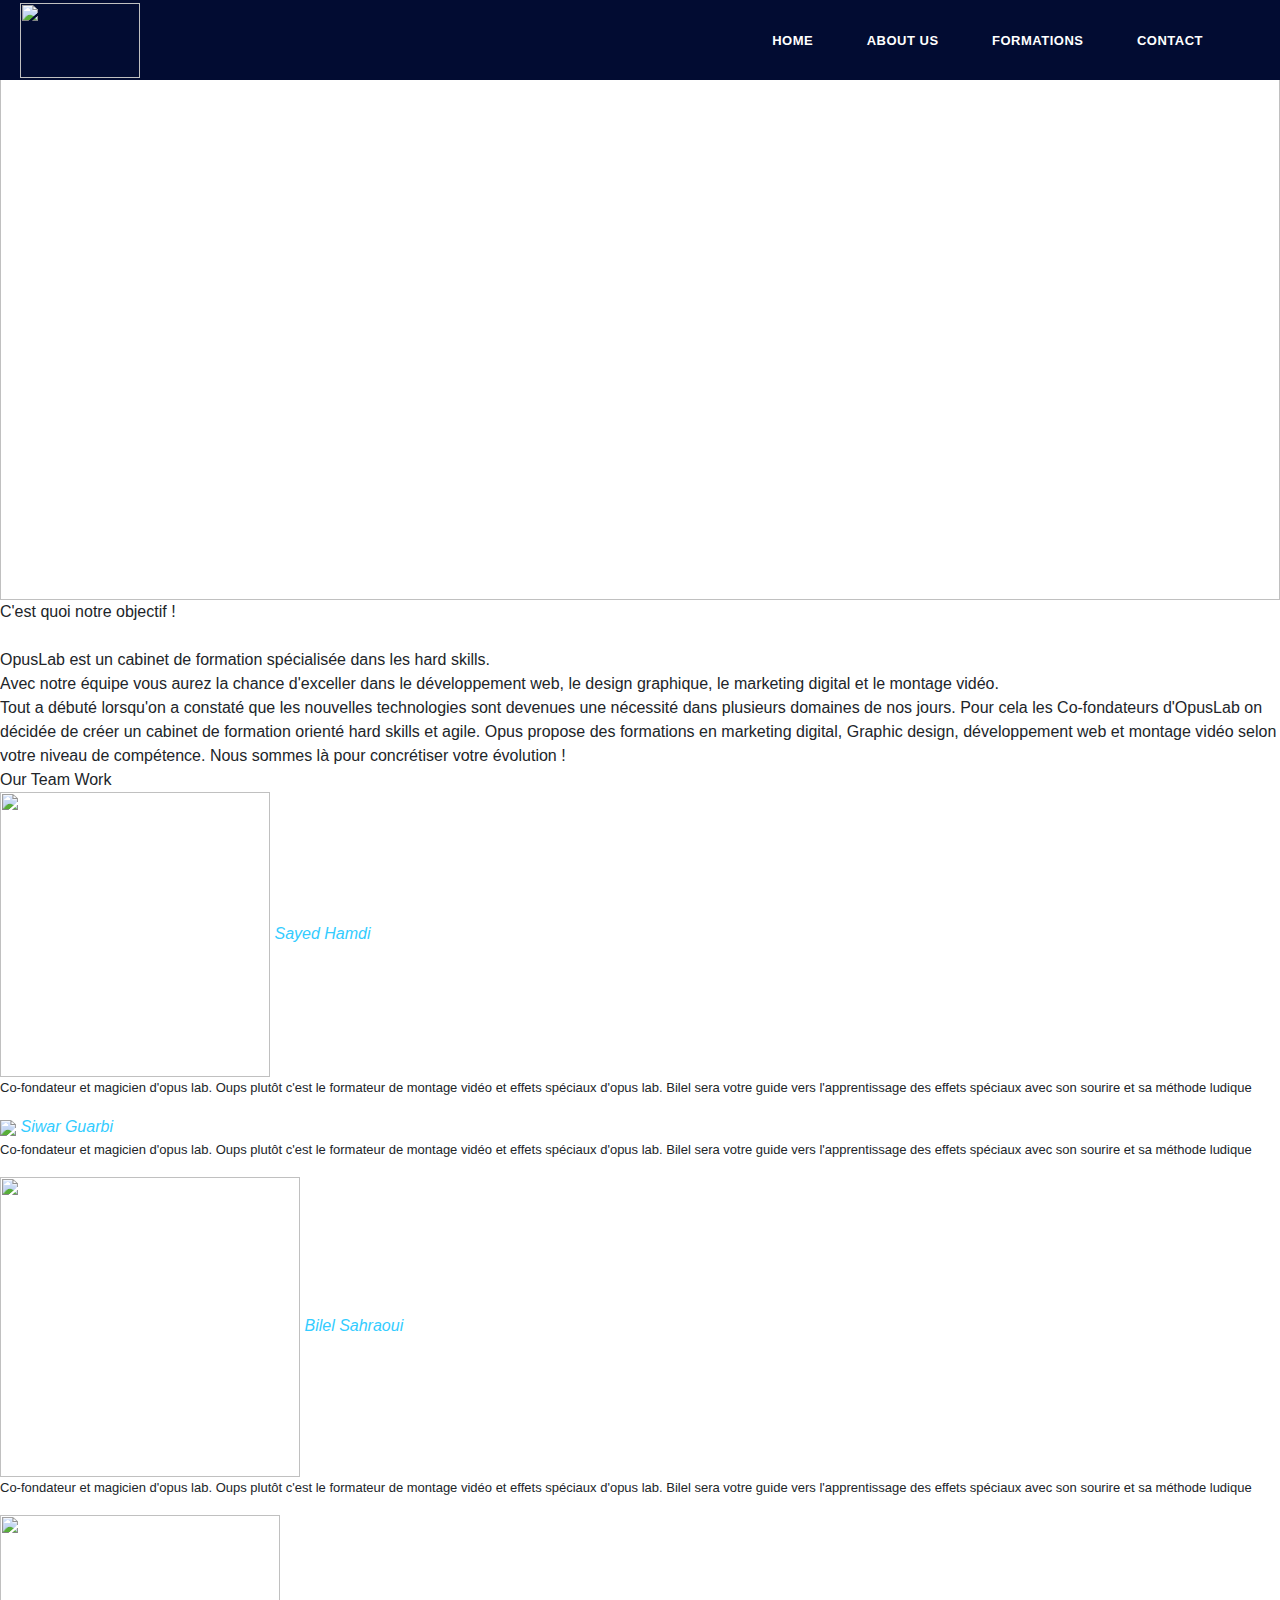
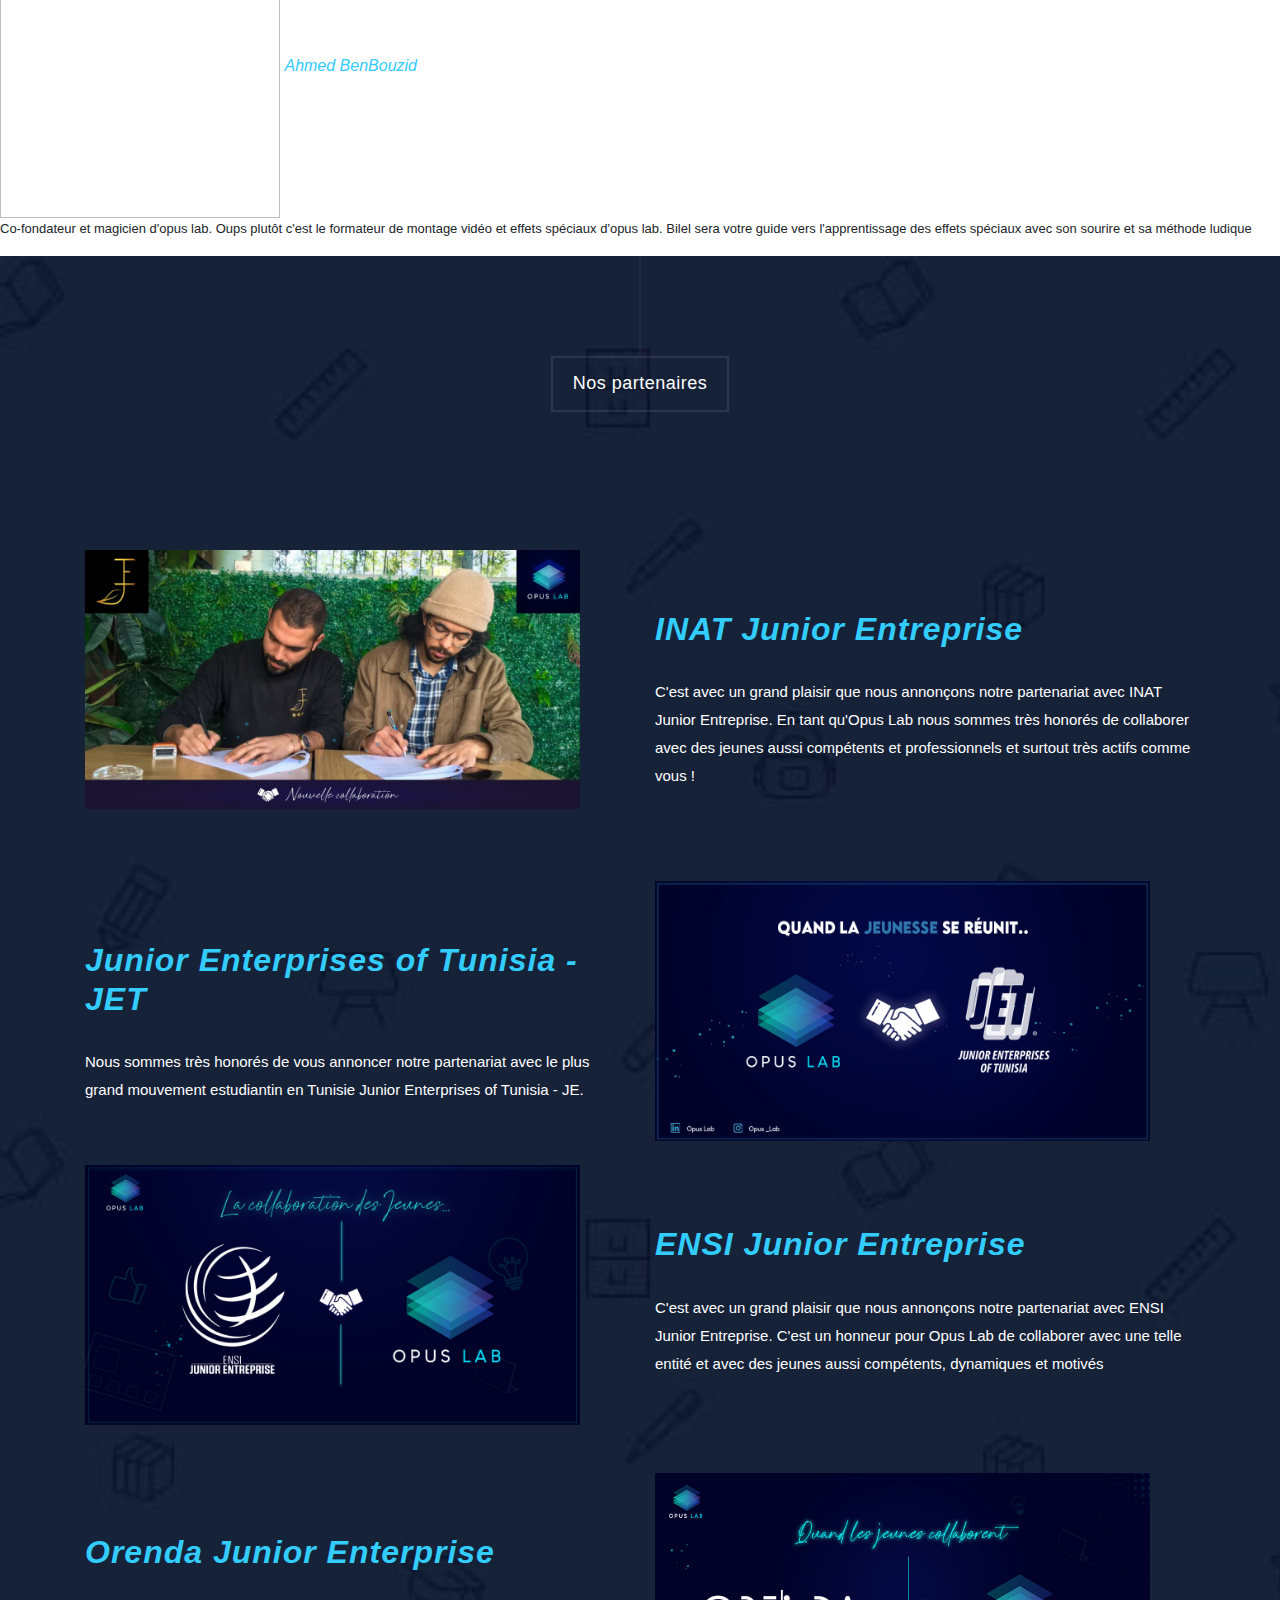
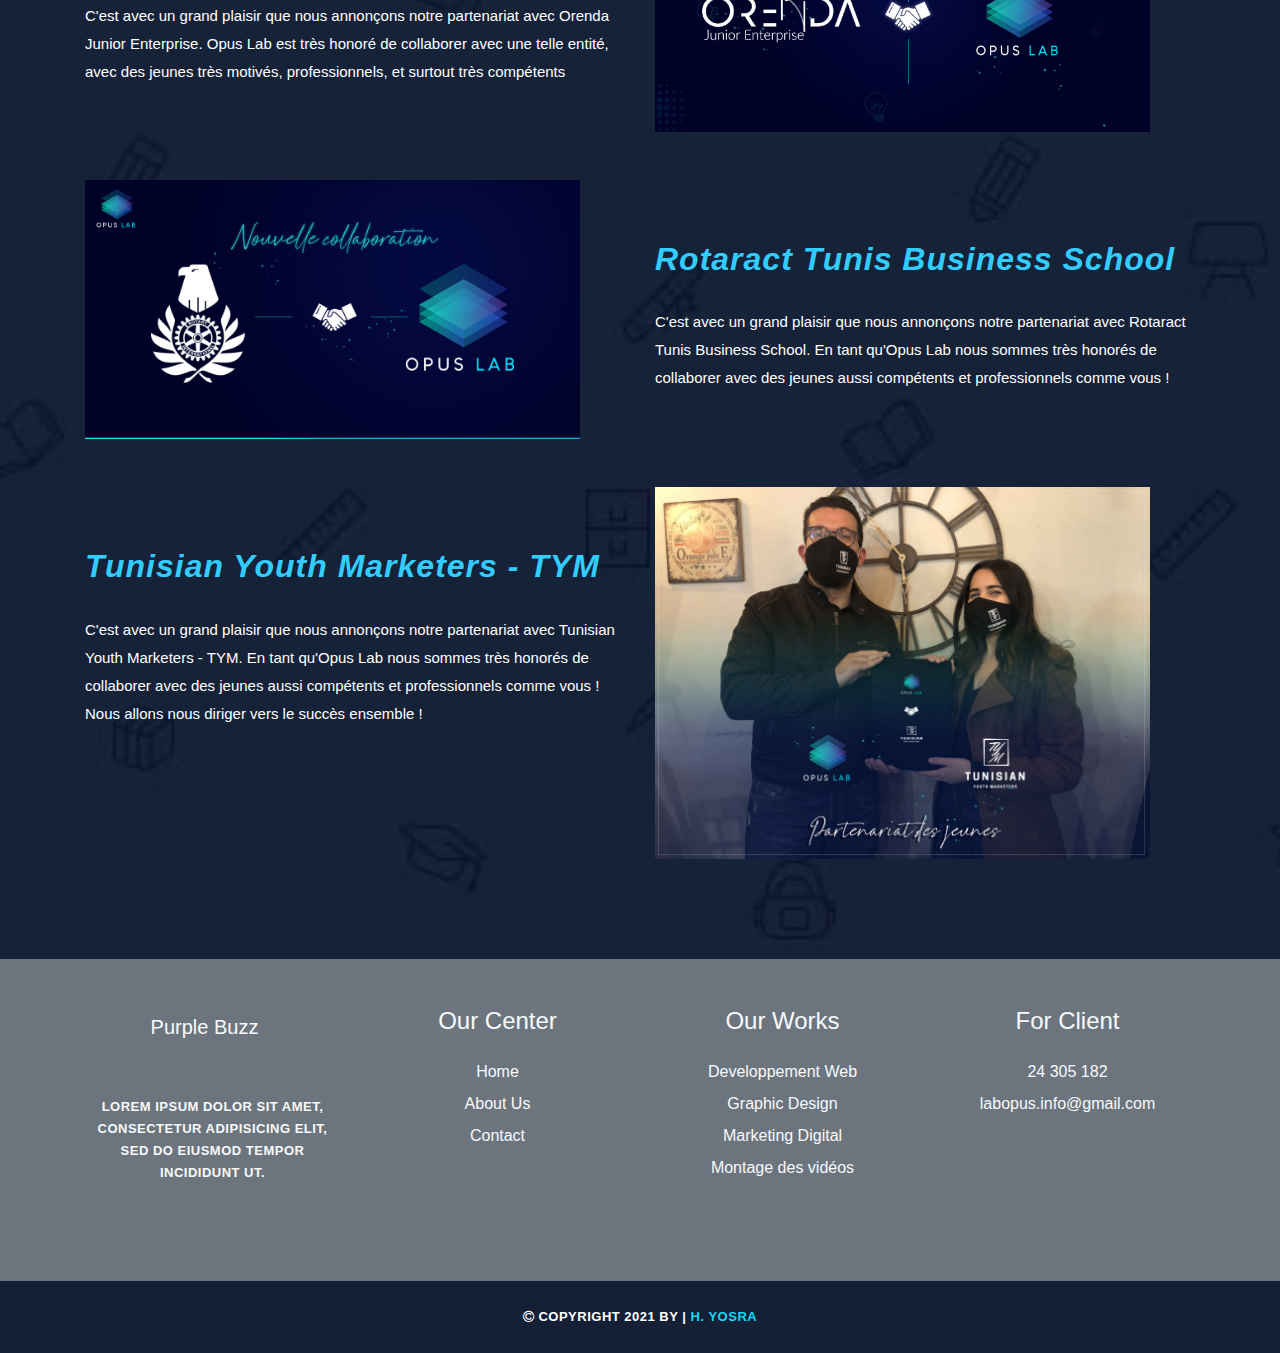
==== commit 25ab23ee: "Update about.html" ====
--- a/PjFinal-Opus/about.html
+++ b/PjFinal-Opus/about.html
@@ -4,13 +4,13 @@
     <meta charset="UTF-8">
     <meta http-equiv="X-UA-Compatible" content="IE=edge">
     <meta name="viewport" content="width=device-width, initial-scale=1.0">
+    <title>Opus Lab</title>
     <link href="vendor/bootstrap/css/bootstrap.min.css" rel="stylesheet">
+
     <link rel="stylesheet" href="assets/css/fontawesome.css">
     <link rel="stylesheet" href="assets/css/styles.css">
     <link rel="stylesheet" href="assets/css/owl.css">
     <link rel="stylesheet" href="assets/css/lightbox.css">
-
-    <title>Opus Lab</title>
 </head>
 <body>
     <header class="main-header clearfix" role="header">
@@ -28,220 +28,258 @@
             </li>
             <li><a href="#section3">Formations</a></li>
     
-            <li><a href="/OpusLab_Final_Project/contact.html">Contact</a></li>
+            <li><a href="#section6">Contact</a></li>
     
           </ul>
         </nav>
+        
       </header>
-
-      <section class="section contact" data-section="section6">
-        <div class="container">
-          <div class="row">
-            <!--<div class="col-md-12">
-              <div class="section-heading">
-                <h2>Let’s Keep In Touch</h2>
-              </div>
-            </div>-->
-            <div class="col-md-6">
-                        
-              <form id="contact" action="" method="post">
-                <div class="row">
-                  <div class="col-md-6">
-                      <fieldset>
-                        <input name="name" type="text" class="form-control" id="name" placeholder="Your Name" required="">
-                      </fieldset>
-                    </div>
-                    <div class="col-md-6">
-                      <fieldset>
-                        <input name="email" type="text" class="form-control" id="email" placeholder="Your Email" required="">
-                      </fieldset>
-                    </div>
-                  <div class="col-md-12">
-                    <fieldset>
-                      <textarea name="message" rows="6" class="form-control" id="message" placeholder="Grâce à nos chers Co-working spaces partenaires nous sommes présents dans plusieurs localisations, vous n'avez qu'à choisir la formation qui vous convient et ne pensez pas ni au transport ni  à rien du tout !  Soyez juste concentrés sur vos formations ! L'agilité c'est Opus !" required=""></textarea>
-                    </fieldset>
-                  </div>
-                  <div class="col-md-12">
-                    <fieldset>
-                      <button type="submit" id="form-submit" class="button">Send Message Now</button>
-                    </fieldset>
-                  </div>
-                </div>
-              </form>
-            </div>
-            <div class="col-md-6">
-              <div id="map">
-                <img src="assets/images/map.PNG" width="120%" height="120%"/>
-              </div>
-            </div>
-          </div>
-        </div>
-      </section>
-       
-      <footer class="bg-secondary pt-4">
-        <div class="container">
-            <div class="row py-4">
-  
-                <div class="col-lg-3 col-12 align-left">
-                    <a class="navbar-brand" href="index.html">
-                        <i class='bx bx-buildings bx-sm text-light'></i>
-                        <span class="text-light h5">Purple</span> <span class="text-light h5 semi-bold-600">Buzz</span>
-                    </a>
-                    <p class="text-light my-lg-4 my-2">
-                        Lorem ipsum dolor sit amet, consectetur adipisicing elit,
-                        sed do eiusmod tempor incididunt ut.
-                    </p>
-                    <ul class="list-inline footer-icons light-300">
-                        <li class="list-inline-item m-0">
-                            <a class="text-light" target="_blank" href="http://facebook.com/">
-                                <i class='bx bxl-facebook-square bx-md'></i>
-                            </a>
-                        </li>
-                        <li class="list-inline-item m-0">
-                            <a class="text-light" target="_blank" href="https://www.linkedin.com/">
-                                <i class='bx bxl-linkedin-square bx-md'></i>
-                            </a>
-                        </li>
-                        <li class="list-inline-item m-0">
-                            <a class="text-light" target="_blank" href="https://www.whatsapp.com/">
-                                <i class='bx bxl-whatsapp-square bx-md'></i>
-                            </a>
-                        </li>
-                        <li class="list-inline-item m-0">
-                            <a class="text-light" target="_blank" href="https://www.flickr.com/">
-                                <i class='bx bxl-flickr-square bx-md'></i>
-                            </a>
-                        </li>
-                        <li class="list-inline-item m-0">
-                            <a class="text-light" target="_blank" href="https://www.medium.com/">
-                                <i class='bx bxl-medium-square bx-md' ></i>
-                            </a>
-                        </li>
-                    </ul>
-                </div>
-  
-                <div class="col-lg-3 col-md-4 my-sm-0 mt-4">
-                    <h3 class="h4 pb-lg-3 text-light light-300">Our Center</h2>
-                        <ul class="list-unstyled text-light light-300">
-                            <li class="pb-2">
-                                <i class='bx-fw bx bxs-chevron-right bx-xs'></i><a class="text-decoration-none text-light" href="index.html">Home</a>
-                            </li>
-                            <li class="pb-2">
-                                <i class='bx-fw bx bxs-chevron-right bx-xs'></i><a class="text-decoration-none text-light py-1" href="about.html">About Us</a>
-                            </li>
-                            <li class="pb-2">
-                                <i class='bx-fw bx bxs-chevron-right bx-xs'></i><a class="text-decoration-none text-light py-1" href="contact.html">Contact</a>
-                            </li>
-                        </ul>
-                </div>
-  
-                <div class="col-lg-3 col-md-4 my-sm-0 mt-4">
-                    <h2 class="h4 pb-lg-3 text-light light-300">Our Works</h2>
-                    <ul class="list-unstyled text-light light-300">
-                        <li class="pb-2">
-                            <i class='bx-fw bx bxs-chevron-right bx-xs'></i><a class="text-decoration-none text-light py-1" href="#">Developpement Web</a>
-                        </li>
-                        <li class="pb-2">
-                            <i class='bx-fw bx bxs-chevron-right bx-xs'></i><a class="text-decoration-none text-light py-1" href="#">Graphic Design</a>
-                        </li>
-                        <li class="pb-2">
-                            <i class='bx-fw bx bxs-chevron-right bx-xs'></i><a class="text-decoration-none text-light py-1" href="#">Marketing Digital</a>
-                        </li>
-                        <li class="pb-2">
-                            <i class='bx-fw bx bxs-chevron-right bx-xs'></i><a class="text-decoration-none text-light py-1" href="#">Montage des vidéos</a>
-                        </li>
-                    </ul>
-                </div>
-  
-                <div class="col-lg-3 col-md-4 my-sm-0 mt-4">
-                    <h2 class="h4 pb-lg-3 text-light light-300">For Client</h2>
-                    <ul class="list-unstyled text-light light-300">
-                        <li class="pb-2">
-                            <i class='bx-fw bx bx-phone bx-xs'></i><a class="text-decoration-none text-light py-1" href="tel:010-020-0340">24 305 182
-                            </a>
-                        </li>
-                        <li class="pb-2">
-                            <i class='bx-fw bx bx-mail-send bx-xs'></i><a class="text-decoration-none text-light py-1" href="mailto:info@company.com">labopus.info@gmail.com</a>
-                        </li>
-                    </ul>
-                </div>
-  
-            </div>
-        </div>
-    </footer> 
-  
-      <footer>
-        <div class="container">
-          <div class="row">
-            <div class="col-md-12">
-              <p><i class="fa fa-copyright"></i> Copyright 2021 by   
-              
-               |  <a href="https://www.facebook.com/yosra.hammami.773/" rel="sponsored" target="_parent">H. Yosra</a></p>
-            </div>
-          </div>
-        </div>
-      </footer>
-      <script src="vendor/jquery/jquery.min.js"></script>
-      <script src="vendor/bootstrap/js/bootstrap.bundle.min.js"></script>
-  
-      <script src="assets/js/isotope.min.js"></script>
-      <script src="assets/js/owl-carousel.js"></script>
-      <script src="assets/js/lightbox.js"></script>
-      <script src="assets/js/tabs.js"></script>
-      <script src="assets/js/video.js"></script>
-      <script src="assets/js/slick-slider.js"></script>
-      <script src="assets/js/custom.js"></script>
-      <script>
-          
-          $('.nav li:first').addClass('active');
-  
-          var showSection = function showSection(section, isAnimate) {
-            var
-            direction = section.replace(/#/, ''),
-            reqSection = $('.section').filter('[data-section="' + direction + '"]'),
-            reqSectionPos = reqSection.offset().top - 0;
-  
-            if (isAnimate) {
-              $('body, html').animate({
-                scrollTop: reqSectionPos },
-              800);
-            } else {
-              $('body, html').scrollTop(reqSectionPos);
-            }
-  
-          };
-  
-          var checkSection = function checkSection() {
-            $('.section').each(function () {
-              var
-              $this = $(this),
-              topEdge = $this.offset().top - 80,
-              bottomEdge = topEdge + $this.height(),
-              wScroll = $(window).scrollTop();
-              if (topEdge < wScroll && bottomEdge > wScroll) {
-                var
-                currentId = $this.data('section'),
-                reqLink = $('a').filter('[href*=\\#' + currentId + ']');
-                reqLink.closest('li').addClass('active').
-                siblings().removeClass('active');
-              }
-            });
-          };
-  
-          $('.main-menu, .scroll-to-section').on('click', 'a', function (e) {
-            if($(e.target).hasClass('external')) {
-              return;
-            }
-            e.preventDefault();
-            $('#menu').removeClass('active');
-            showSection($(this).attr('href'), true);
-          });
-  
-          $(window).scroll(function () {
-            checkSection();
-          });
-      </script>
-  </body>
-  </html>
+      <div id="opus">
+        <img id="skills" src="assets/images/skills.png" width="100%" height="600px">
+    </div>
+    <div id="teamw">
+      C'est quoi notre objectif !
+      </div>
+    <div id="work">
+      <br>
+      OpusLab est un cabinet de formation spécialisée dans les hard skills.<br> Avec notre équipe vous aurez la chance d'exceller dans le développement web, le design graphique, le marketing digital et le montage vidéo.
+      <br>
+      Tout a débuté lorsqu'on a constaté que les nouvelles technologies sont devenues une nécessité dans plusieurs domaines de nos jours.
+      
+      Pour cela les Co-fondateurs d'OpusLab on décidée de créer un cabinet de formation orienté hard skills et agile. Opus propose des formations en marketing digital, Graphic design, développement web et montage vidéo selon votre niveau de compétence. Nous sommes là pour concrétiser votre évolution !
+      </div>
+      <div id="teamw">
+        Our Team Work
+        </div>
+    <div id="fondateurs">
+            <div class="team">
+                <img class="ab" src="assets/images/sayedh.jpg" height="285px" width="270px">
+                <a href="#"><em>Sayed Hamdi</em></a>
+                <p class="parag">Co-fondateur et magicien d'opus lab. 
+                   Oups plutôt c'est le formateur de montage vidéo et effets spéciaux d'opus lab.
+                   Bilel sera votre guide vers l'apprentissage des effets spéciaux avec son sourire et sa méthode ludique </p>
+            </div>
+            <div class="team">
+              <img class="ab" src="assets/images/siwar.jpg" width="290px">
+              <a href="#"><em>Siwar Guarbi</em></a>
+              <p class="parag">Co-fondateur et magicien d'opus lab. 
+                Oups plutôt c'est le formateur de montage vidéo et effets spéciaux d'opus lab.
+                Bilel sera votre guide vers l'apprentissage des effets spéciaux avec son sourire et sa méthode ludique </p>
+            </div>
+            
+            <div class="team">
+              <img class="ab" src="assets/images/bilels.jpg" width="300px" height="300px">
+              <a href="#"><em>Bilel Sahraoui</em></a>
+              <p class="parag">Co-fondateur et magicien d'opus lab. 
+                Oups plutôt c'est le formateur de montage vidéo et effets spéciaux d'opus lab.
+                Bilel sera votre guide vers l'apprentissage des effets spéciaux avec son sourire et sa méthode ludique </p>
+            </div>   
+            <div class="team">
+              <img class="ab" src="assets/images/ahmed.jpg" width="280px" height="303px">
+              <a href="#"><em>Ahmed BenBouzid</em></a>
+              <p class="parag">Co-fondateur et magicien d'opus lab. 
+                Oups plutôt c'est le formateur de montage vidéo et effets spéciaux d'opus lab.
+                Bilel sera votre guide vers l'apprentissage des effets spéciaux avec son sourire et sa méthode ludique </p>
+            </div> 
+    </div>
+
+    <section class="section why-us" data-section="section4">
+      <div class="container">
+        <div class="row">
+          <div class="col-md-12">
+            <div class="section-heading">
+              <h2>Nos partenaires</h2>
+            </div>
+          </div>
+          <div class="col-md-12">
+            <div id='tabs'>
+              <section class='tabs-content'>
+                <article id='tabs-1'>
+                  <div class="row">
+                    <div class="col-md-6">
+                      <img src="assets/images/jet.jpg" alt="">
+                    </div>
+                    <div class="col-md-6">
+                        <h4><a href="https://www.facebook.com/INAT.Junior.Entreprise/"><em>INAT Junior Entreprise</em></a></h4>
+                        <p> C'est avec un grand plaisir que nous annonçons notre partenariat avec INAT Junior Entreprise.
+                         En tant qu'Opus Lab nous sommes très honorés de collaborer avec des jeunes aussi compétents et professionnels et surtout très actifs comme vous ! </p>
+                    </div>
+                  </div>
+                </article>
+                <br><br><br>
+                <article id='tabs-2'>
+                  <div class="row">
+                    <div class="col-md-6" >
+                      <h4><a href="http://jetunisie.com/"><em>Junior Enterprises of Tunisia - JET</em></a></h4>
+                      <p >Nous sommes très honorés de vous annoncer notre partenariat avec le plus grand mouvement estudiantin en Tunisie Junior Enterprises of Tunisia - JE. </p>
+                    </div>
+                    <div class="col-md-6">
+                      <img src="assets/images/JETT.png" alt="">
+                    </div>
+                  </div>
+                </article>
+                <br>
+                <article id='tabs-3'>
+                  <div class="row">
+                    <div class="col-md-6">
+                      <img src="assets/images/ENSIjet.jpg" alt="">
+                    </div>
+                    <div class="col-md-6">
+                      <h4><a href=" http://ensi-junior-entreprise.com/"><em>ENSI Junior Entreprise</em></a></h4>
+                      <p>C'est avec un grand plaisir que nous annonçons notre partenariat avec ENSI Junior Entreprise.
+                        C'est un honneur pour Opus Lab de collaborer avec une telle entité et avec des jeunes aussi compétents, dynamiques et motivés</p>
+                    </div>
+                  </div>
+                </article>
+                <br><br>
+                <article id='tabs-3'>
+                  <div class="row">
+                    <div class="col-md-6">
+                      <h4><a href="https://orendaje.com/"><em>Orenda Junior Enterprise</em></a></h4>
+                      <p>C'est avec un grand plaisir que nous annonçons notre partenariat avec Orenda Junior Enterprise.
+                        Opus Lab est très honoré de collaborer avec une telle entité, avec des jeunes très motivés, professionnels, et surtout très compétents</p>
+                    </div>
+                    <div class="col-md-6">
+                      <img src="assets/images/orenda.jpg" alt="">
+                    </div>
+                  </div>
+                </article>
+                <br><br>
+                <article id='tabs-3'>
+                  <div class="row">
+                    <div class="col-md-6">
+                      <img src="assets/images/rotaract.jpg" alt="">
+                    </div>
+                    <div class="col-md-6">
+                      <h4><a href="https://www.facebook.com/rotaract.tbs/"><em>Rotaract Tunis Business School</em></a></h4>
+                      <p>C'est avec un grand plaisir que nous annonçons notre partenariat avec Rotaract Tunis Business School.
+                        En tant qu'Opus Lab nous sommes très honorés de collaborer avec des jeunes aussi compétents et professionnels comme vous !</p>
+                    </div>
+                  </div>
+                </article>
+                <br><br>
+                <article id='tabs-3'>
+                  <div class="row">
+                    <div class="col-md-6">
+                      <h4><a href="http://tymjuniorentreprise.com/"><em>Tunisian Youth Marketers - TYM</em></a></h4>
+                      <p>C'est avec un grand plaisir que nous annonçons notre partenariat avec Tunisian Youth Marketers - TYM.
+                        En tant qu'Opus Lab nous sommes très honorés de collaborer avec des jeunes aussi compétents et professionnels comme vous ! Nous allons nous diriger vers le succès ensemble !</p>
+                    </div>
+                    <div class="col-md-6">
+                      <img src="assets/images/TYM.jpg" alt="">
+                    </div>
+                  </div>
+                </article>
+              </section>
+            </div>
+          </div>
+        </div>
+      </div>
+    </section>
+    
+    <footer class="bg-secondary pt-4">
+      <div class="container">
+          <div class="row py-4">
+
+              <div class="col-lg-3 col-12 align-left">
+                  <a class="navbar-brand" href="index.html">
+                      <i class='bx bx-buildings bx-sm text-light'></i>
+                      <span class="text-light h5">Purple</span> <span class="text-light h5 semi-bold-600">Buzz</span>
+                  </a>
+                  <p class="text-light my-lg-4 my-2">
+                      Lorem ipsum dolor sit amet, consectetur adipisicing elit,
+                      sed do eiusmod tempor incididunt ut.
+                  </p>
+                  <ul class="list-inline footer-icons light-300">
+                      <li class="list-inline-item m-0">
+                          <a class="text-light" target="_blank" href="http://facebook.com/">
+                              <i class='bx bxl-facebook-square bx-md'></i>
+                          </a>
+                      </li>
+                      <li class="list-inline-item m-0">
+                          <a class="text-light" target="_blank" href="https://www.linkedin.com/">
+                              <i class='bx bxl-linkedin-square bx-md'></i>
+                          </a>
+                      </li>
+                      <li class="list-inline-item m-0">
+                          <a class="text-light" target="_blank" href="https://www.whatsapp.com/">
+                              <i class='bx bxl-whatsapp-square bx-md'></i>
+                          </a>
+                      </li>
+                      <li class="list-inline-item m-0">
+                          <a class="text-light" target="_blank" href="https://www.flickr.com/">
+                              <i class='bx bxl-flickr-square bx-md'></i>
+                          </a>
+                      </li>
+                      <li class="list-inline-item m-0">
+                          <a class="text-light" target="_blank" href="https://www.medium.com/">
+                              <i class='bx bxl-medium-square bx-md' ></i>
+                          </a>
+                      </li>
+                  </ul>
+              </div>
+
+              <div class="col-lg-3 col-md-4 my-sm-0 mt-4">
+                  <h3 class="h4 pb-lg-3 text-light light-300">Our Center</h2>
+                      <ul class="list-unstyled text-light light-300">
+                          <li class="pb-2">
+                              <i class='bx-fw bx bxs-chevron-right bx-xs'></i><a class="text-decoration-none text-light" href="index.html">Home</a>
+                          </li>
+                          <li class="pb-2">
+                              <i class='bx-fw bx bxs-chevron-right bx-xs'></i><a class="text-decoration-none text-light py-1" href="about.html">About Us</a>
+                          </li>
+                          <li class="pb-2">
+                              <i class='bx-fw bx bxs-chevron-right bx-xs'></i><a class="text-decoration-none text-light py-1" href="contact.html">Contact</a>
+                          </li>
+                      </ul>
+              </div>
+
+              <div class="col-lg-3 col-md-4 my-sm-0 mt-4">
+                  <h2 class="h4 pb-lg-3 text-light light-300">Our Works</h2>
+                  <ul class="list-unstyled text-light light-300">
+                      <li class="pb-2">
+                          <i class='bx-fw bx bxs-chevron-right bx-xs'></i><a class="text-decoration-none text-light py-1" href="#">Developpement Web</a>
+                      </li>
+                      <li class="pb-2">
+                          <i class='bx-fw bx bxs-chevron-right bx-xs'></i><a class="text-decoration-none text-light py-1" href="#">Graphic Design</a>
+                      </li>
+                      <li class="pb-2">
+                          <i class='bx-fw bx bxs-chevron-right bx-xs'></i><a class="text-decoration-none text-light py-1" href="#">Marketing Digital</a>
+                      </li>
+                      <li class="pb-2">
+                          <i class='bx-fw bx bxs-chevron-right bx-xs'></i><a class="text-decoration-none text-light py-1" href="#">Montage des vidéos</a>
+                      </li>
+                  </ul>
+              </div>
+
+              <div class="col-lg-3 col-md-4 my-sm-0 mt-4">
+                  <h2 class="h4 pb-lg-3 text-light light-300">For Client</h2>
+                  <ul class="list-unstyled text-light light-300">
+                      <li class="pb-2">
+                          <i class='bx-fw bx bx-phone bx-xs'></i><a class="text-decoration-none text-light py-1" href="tel:010-020-0340">24 305 182
+                          </a>
+                      </li>
+                      <li class="pb-2">
+                          <i class='bx-fw bx bx-mail-send bx-xs'></i><a class="text-decoration-none text-light py-1" href="mailto:info@company.com">labopus.info@gmail.com</a>
+                      </li>
+                  </ul>
+              </div>
+
+          </div>
+      </div>
+  </footer> 
+
+    <footer>
+      <div class="container">
+        <div class="row">
+          <div class="col-md-12">
+            <p><i class="fa fa-copyright"></i> Copyright 2021 by   
+            
+             |  <a href="https://www.facebook.com/yosra.hammami.773/" rel="sponsored" target="_parent">H. Yosra</a></p>
+          </div>
+        </div>
+      </div>
+    </footer>
+    
 </body>
 </html>
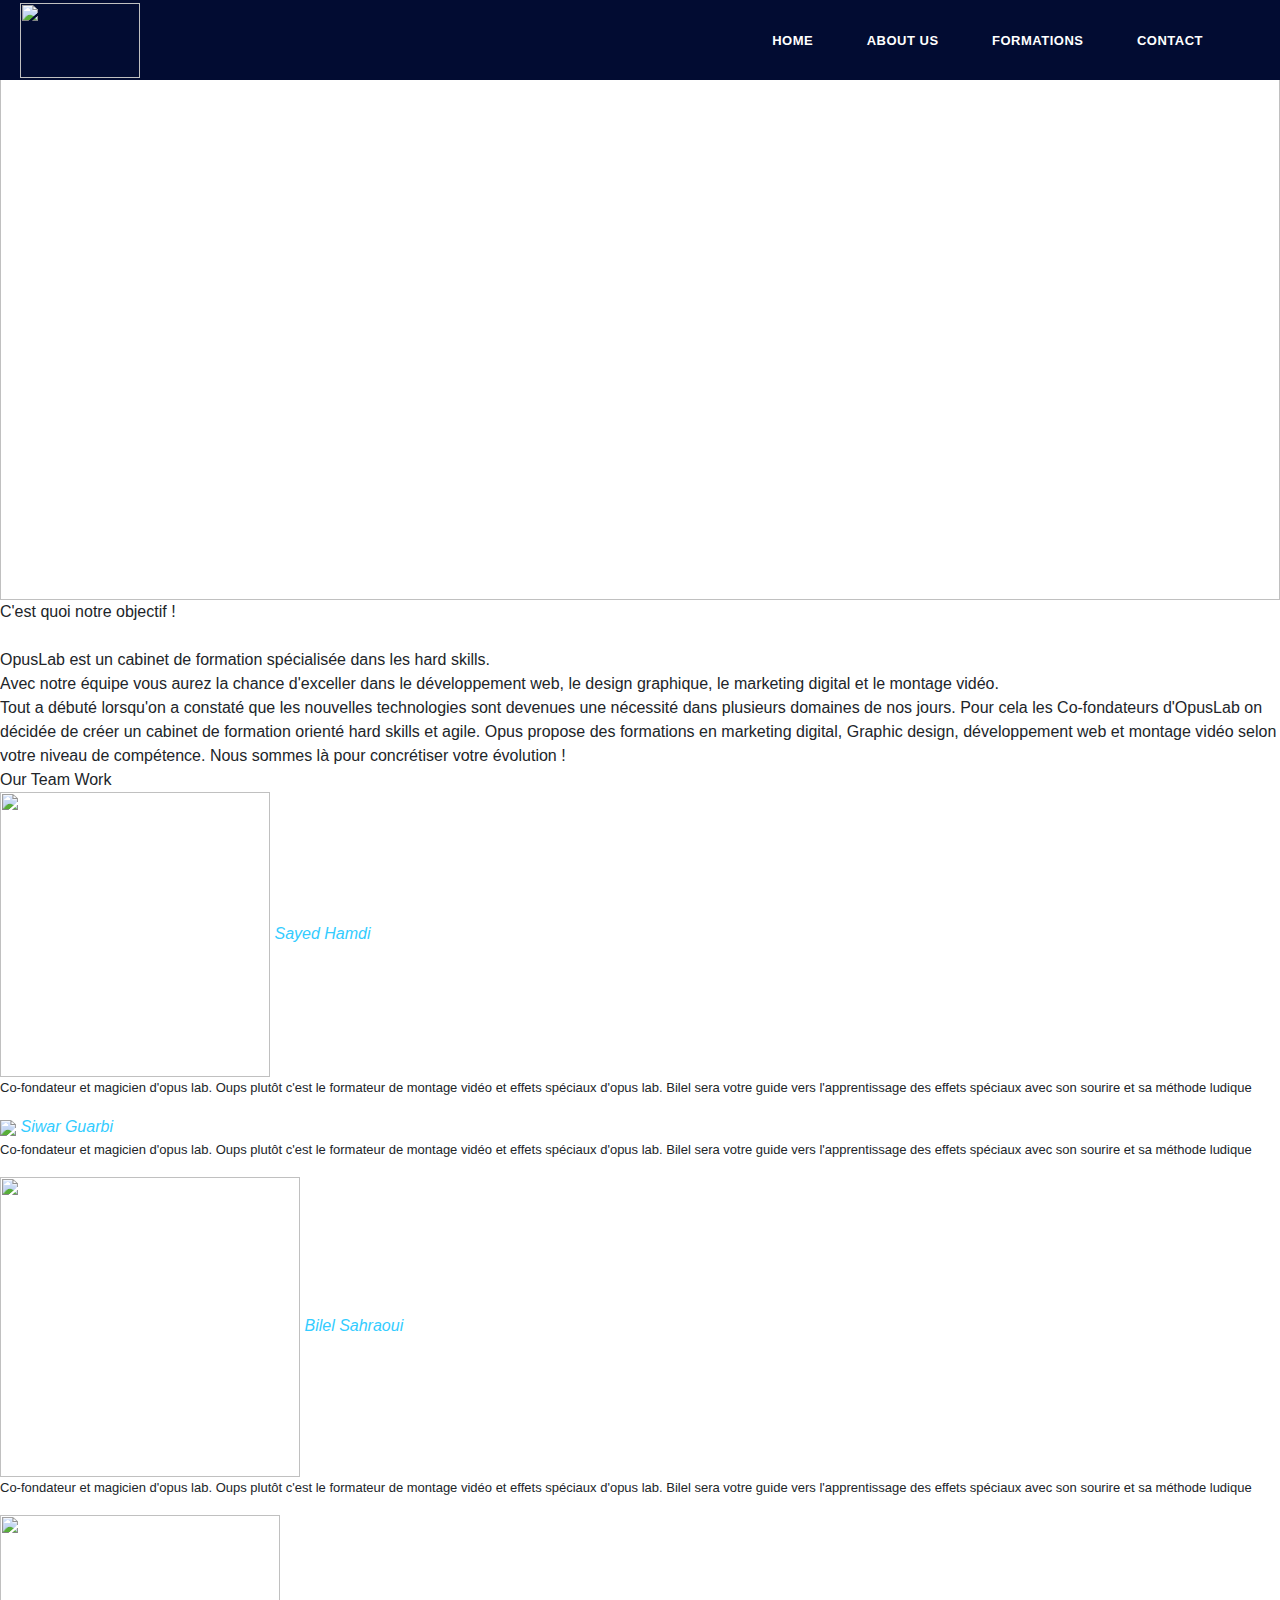
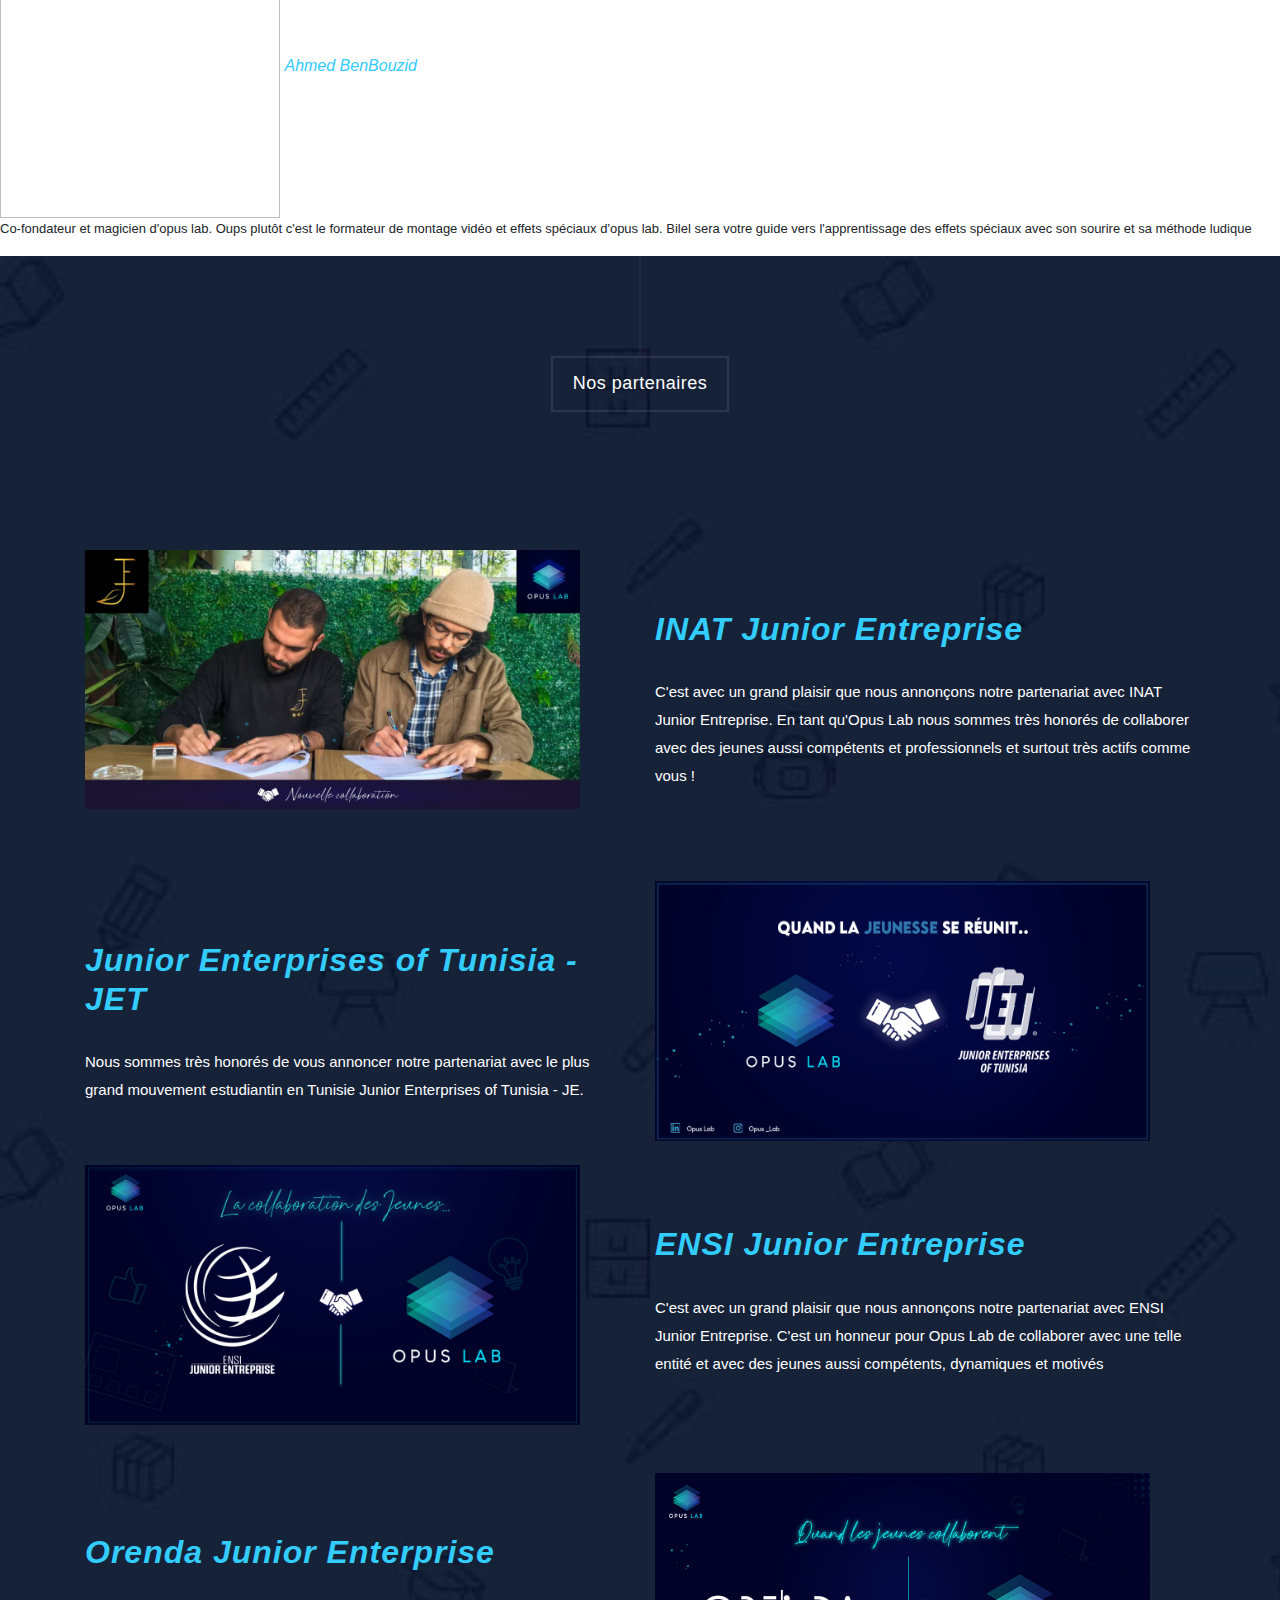
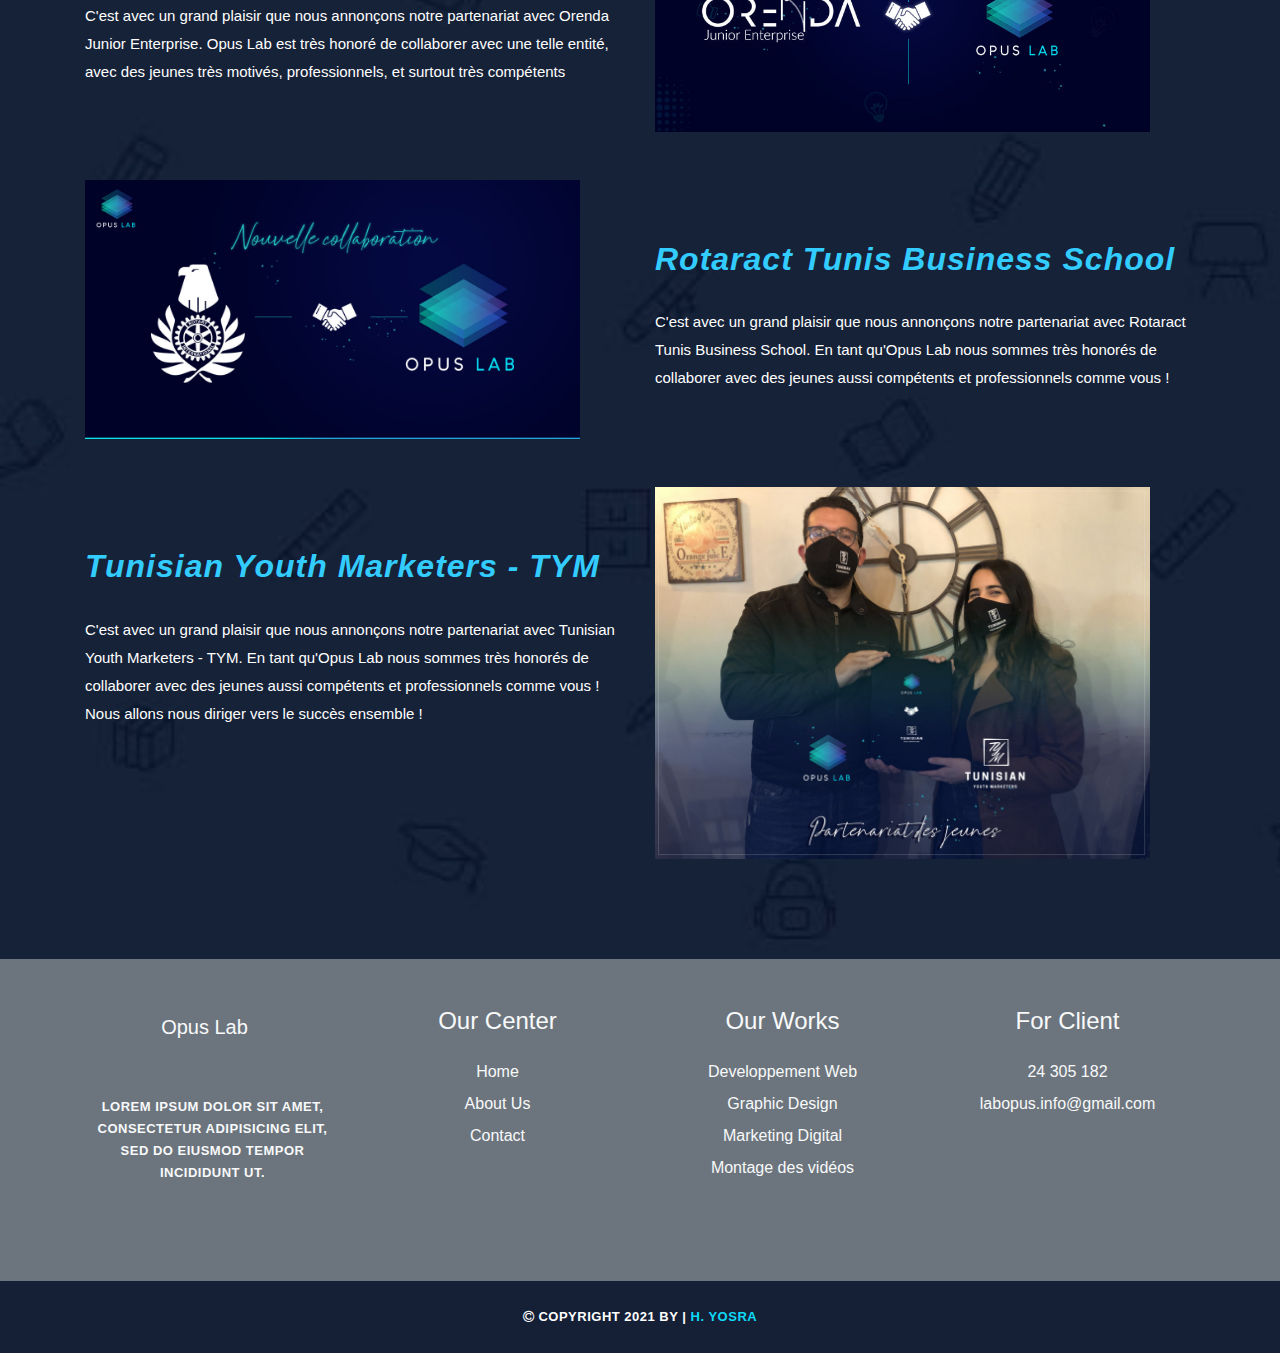
==== commit be1a5ff4: "Update about.html" ====
--- a/PjFinal-Opus/about.html
+++ b/PjFinal-Opus/about.html
@@ -22,13 +22,13 @@
         <a href="#menu" class="menu-link"><i class="fa fa-bars"></i></a>
         <nav id="menu" class="main-nav" role="navigation">
           <ul class="main-menu">
-            <li><a href="#section1">Home</a></li>
-    
-            <li><a href="#section2">About Us</a>
+            <li><a style="color: #ffffff;" onclick="window.location.href='index.html'">Home</a></li>
+    
+            <li><a style="color: #ffffff;" onclick="window.location.href='about.html'">About Us</a>
             </li>
-            <li><a href="#section3">Formations</a></li>
-    
-            <li><a href="#section6">Contact</a></li>
+            <li><a style="color: #ffffff;" onclick="window.location.href='index.html'">Formations</a></li>
+    
+            <li><a style="color: #ffffff;" onclick="window.location.href='contact.html'">Contact</a></li>
     
           </ul>
         </nav>
@@ -184,7 +184,7 @@
               <div class="col-lg-3 col-12 align-left">
                   <a class="navbar-brand" href="index.html">
                       <i class='bx bx-buildings bx-sm text-light'></i>
-                      <span class="text-light h5">Purple</span> <span class="text-light h5 semi-bold-600">Buzz</span>
+                      <span class="text-light h5">Opus</span> <span class="text-light h5 semi-bold-600">Lab</span>
                   </a>
                   <p class="text-light my-lg-4 my-2">
                       Lorem ipsum dolor sit amet, consectetur adipisicing elit,
